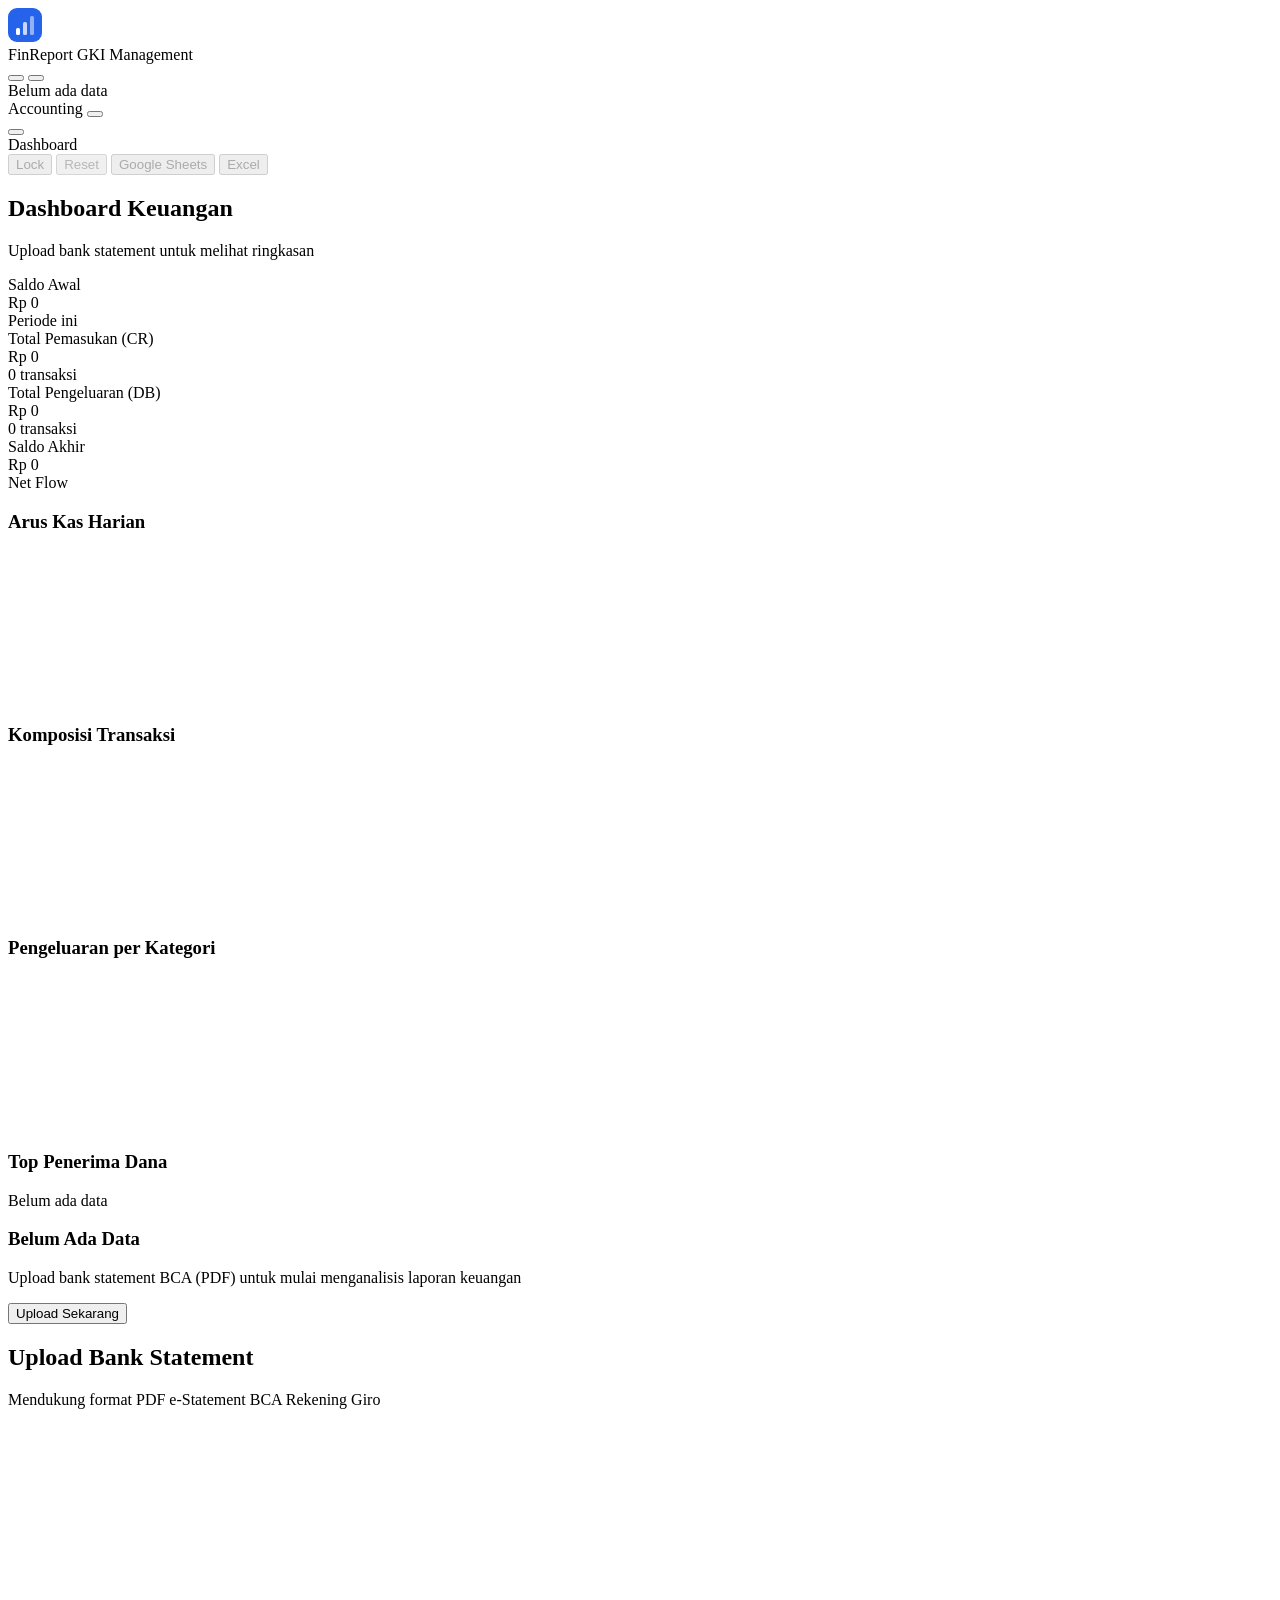
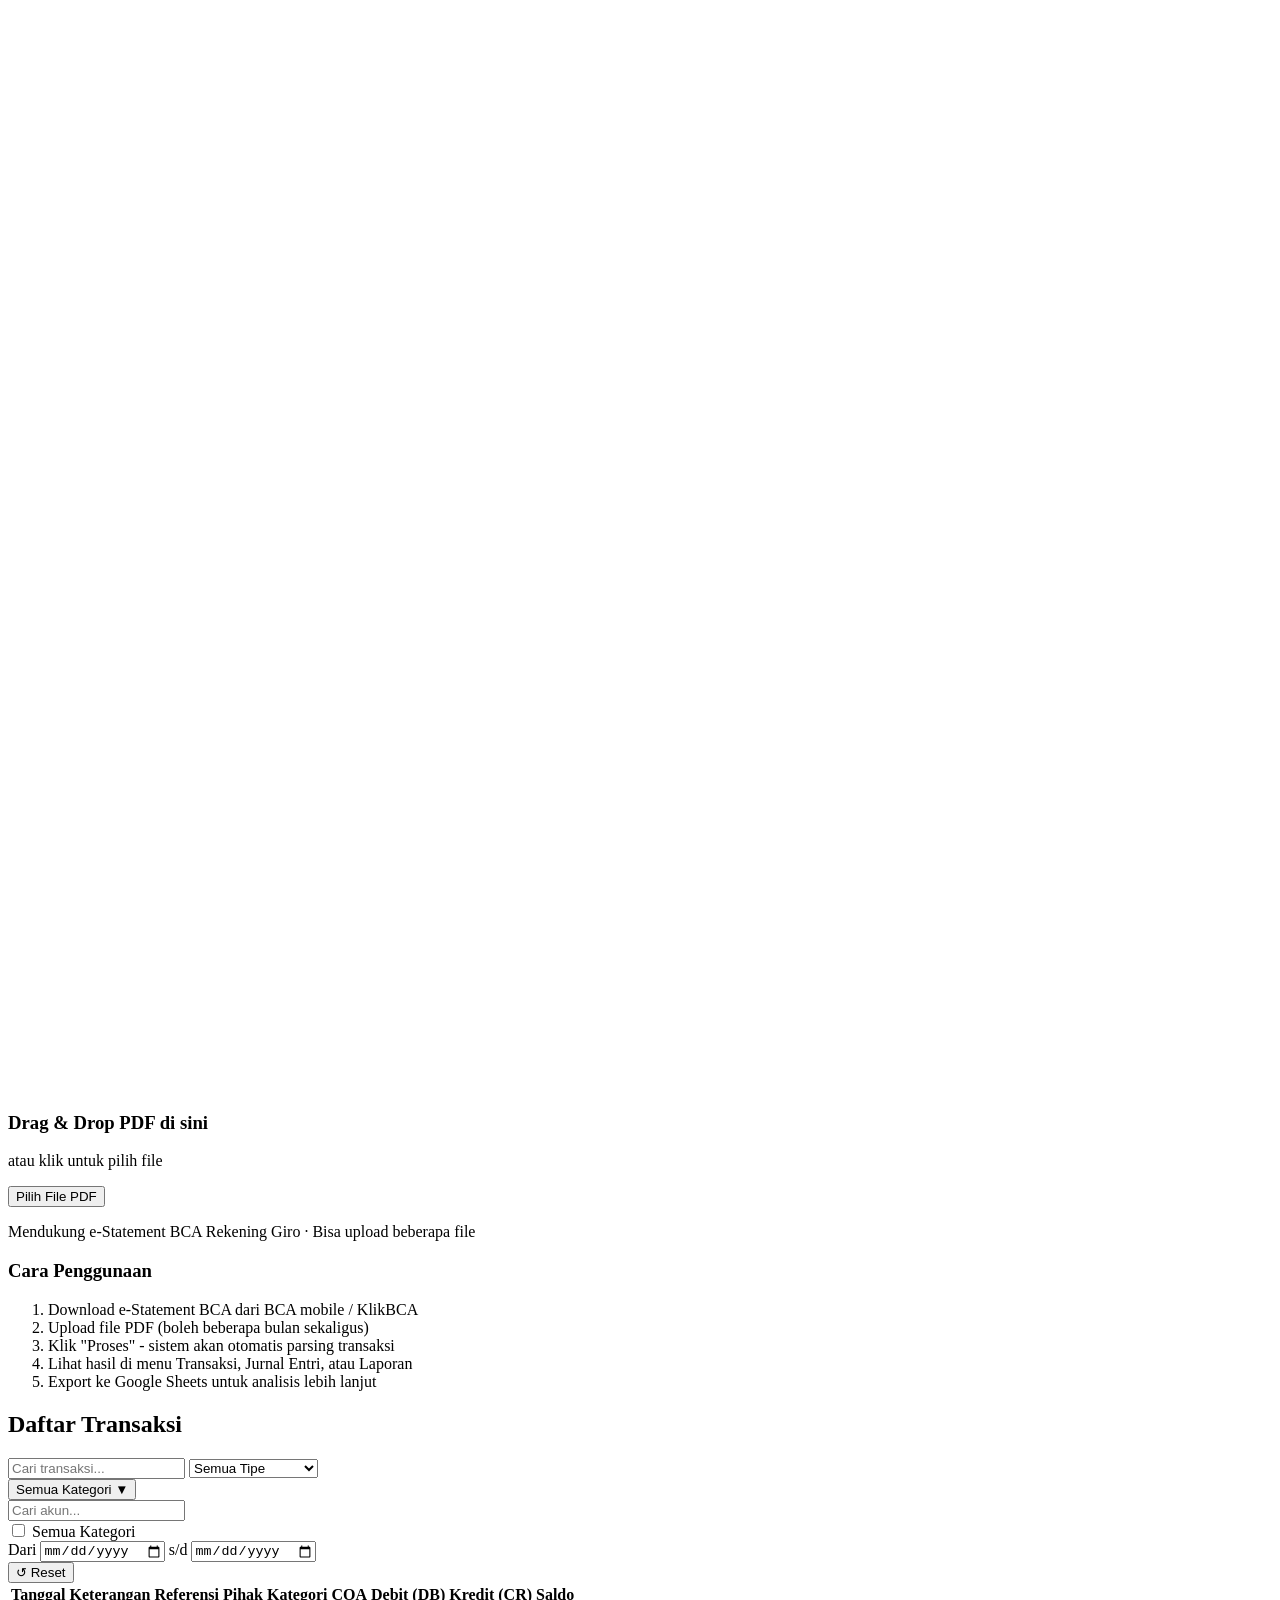
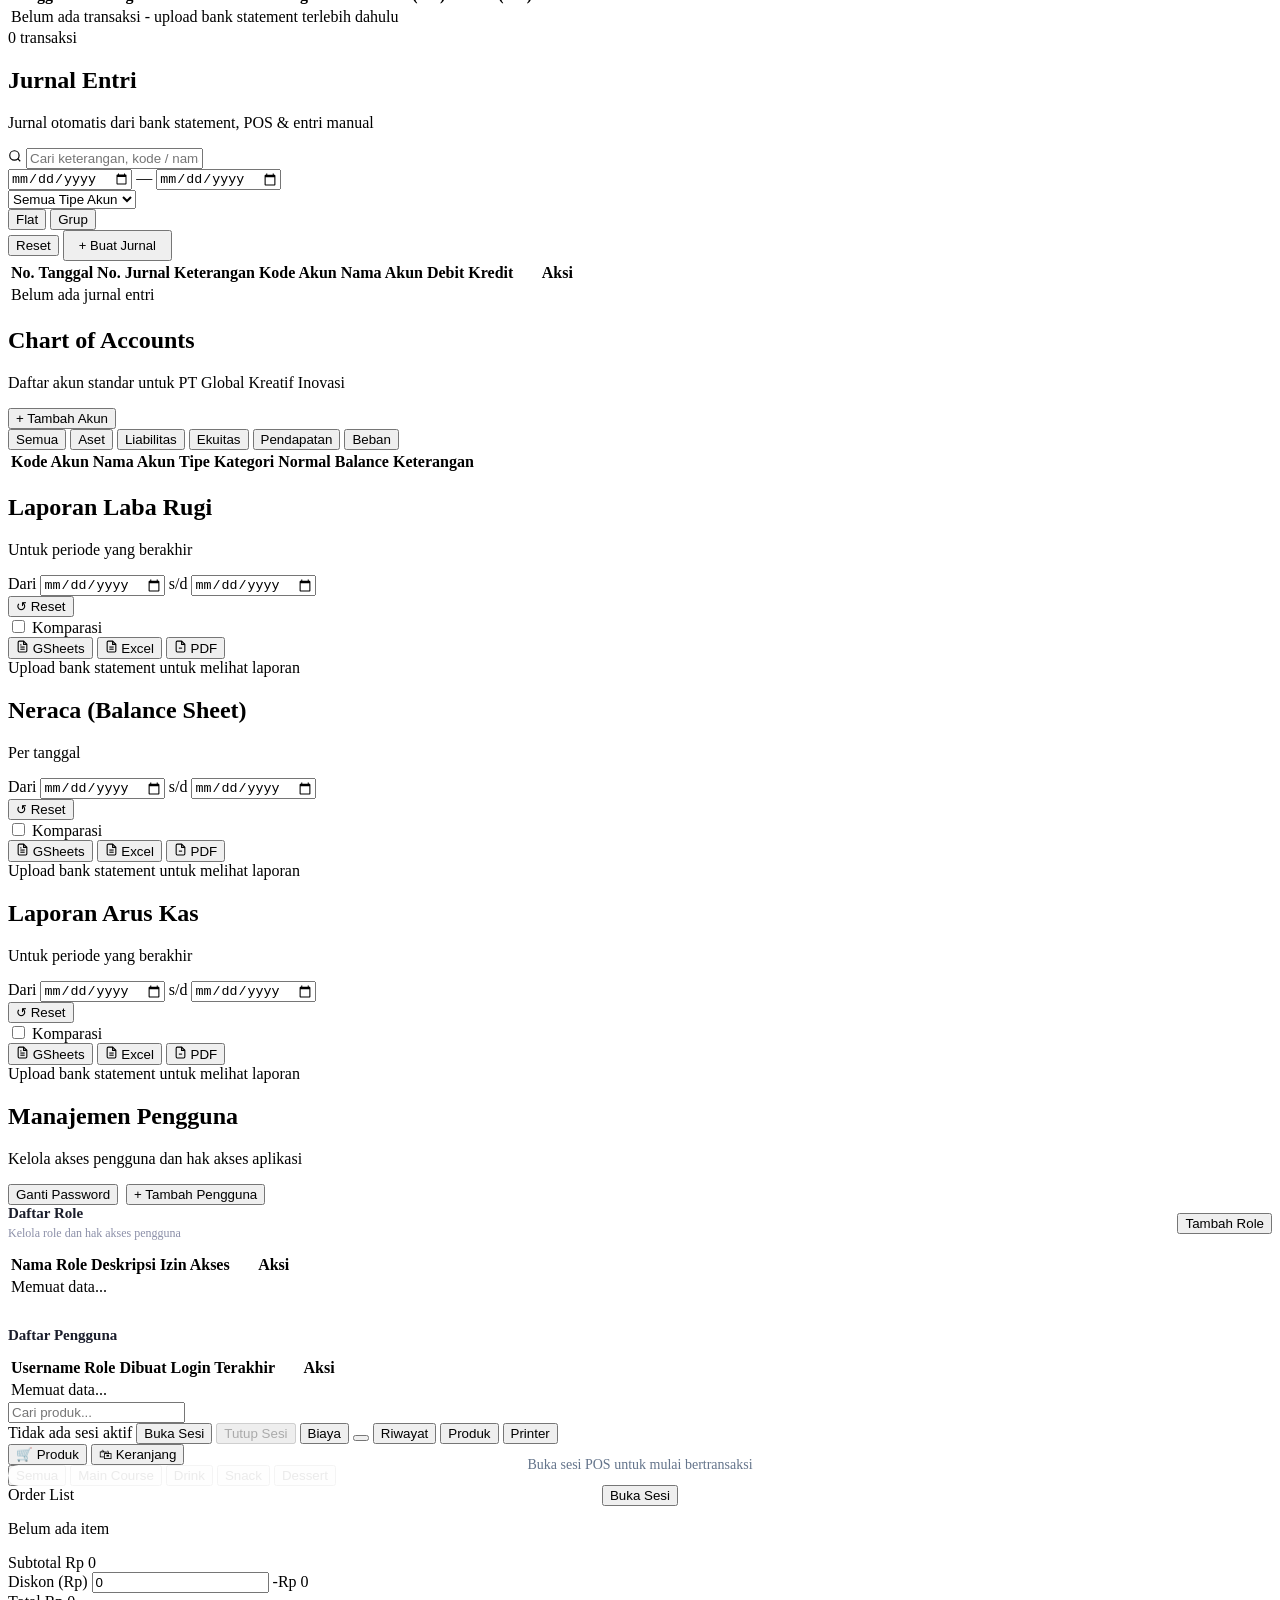
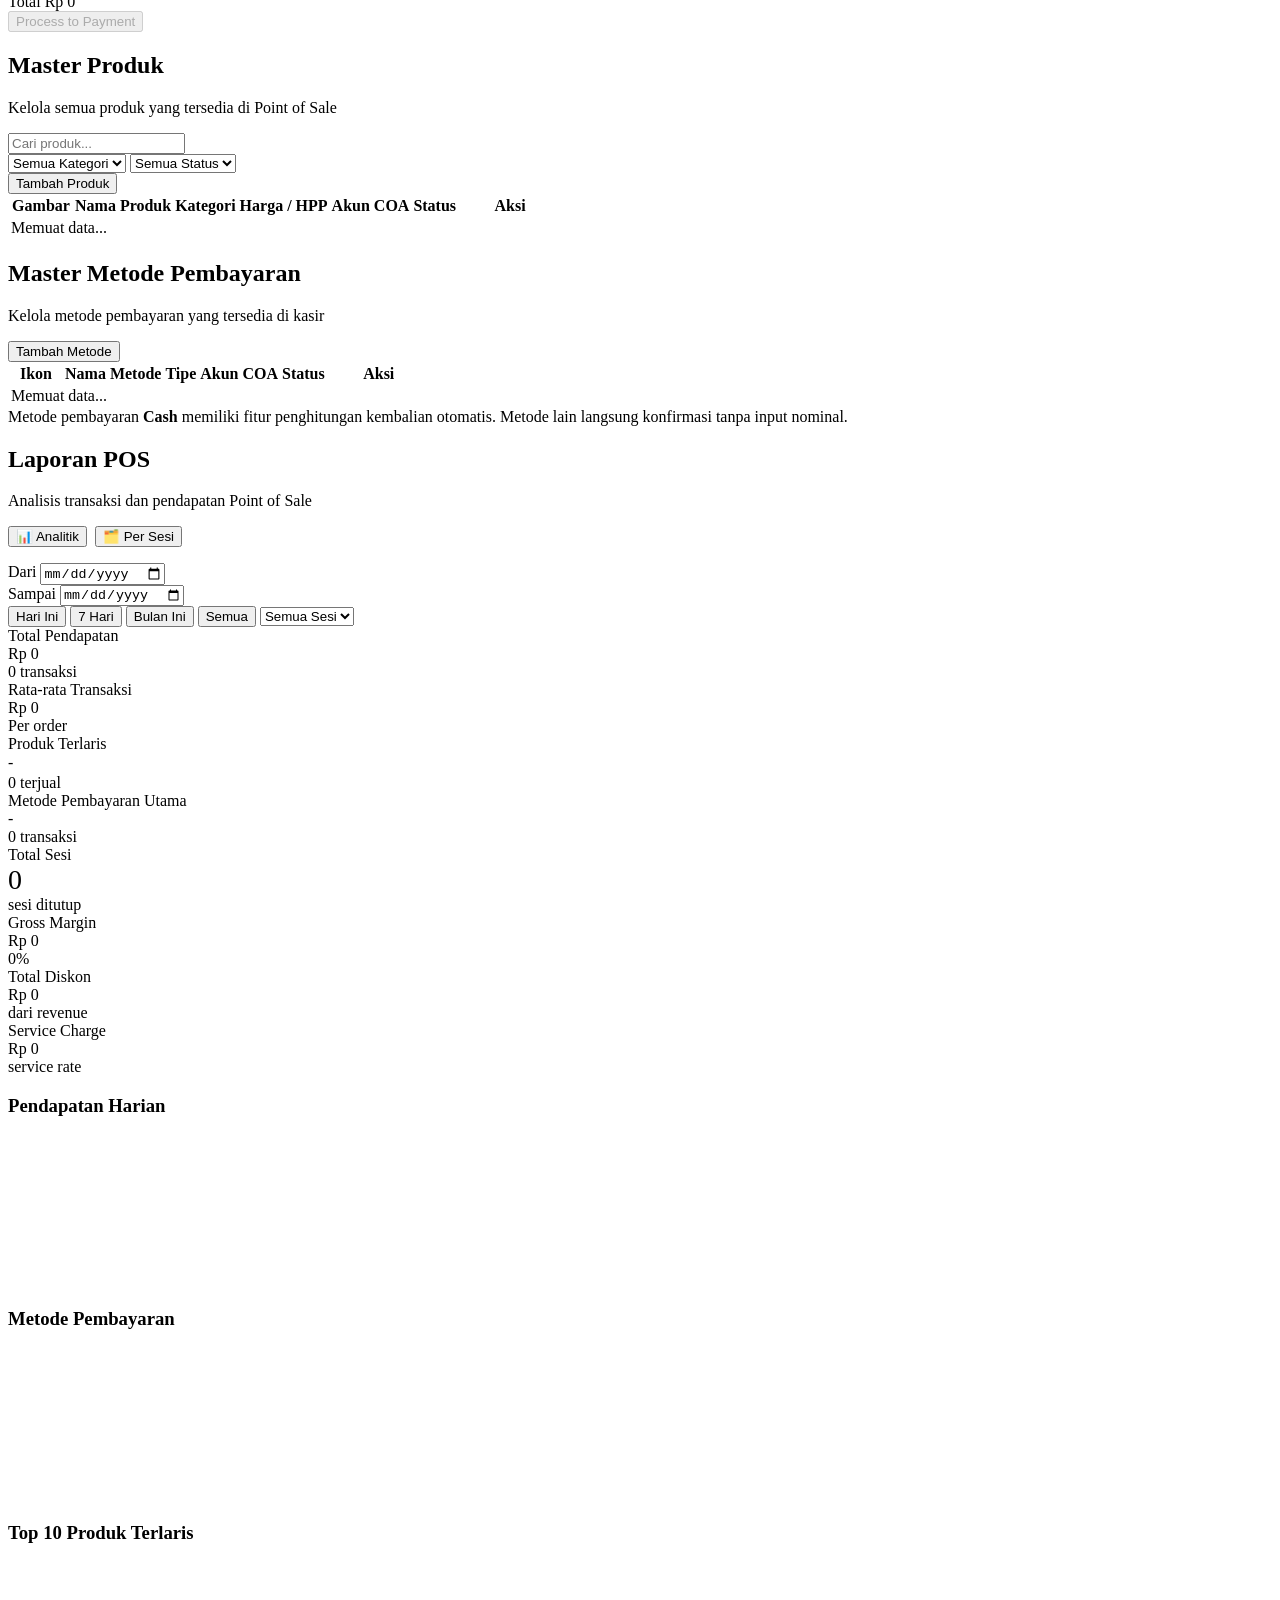
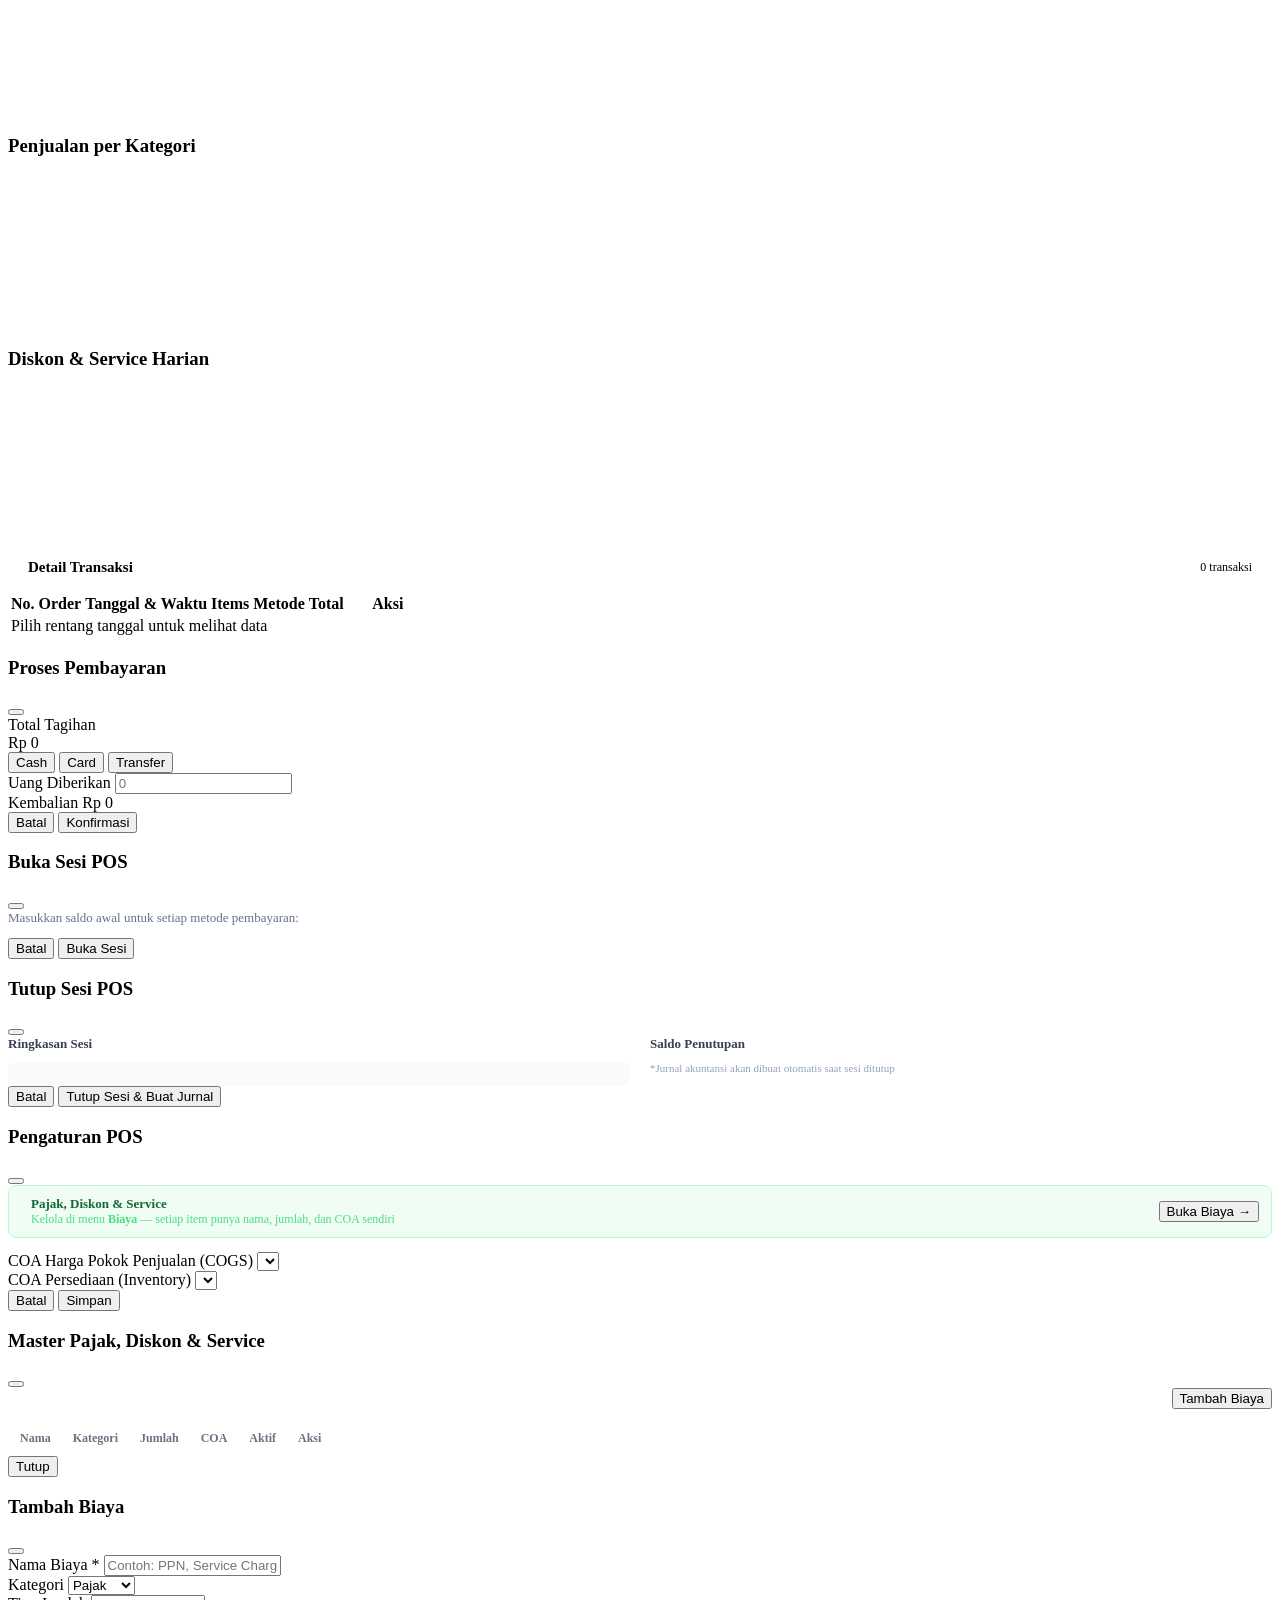
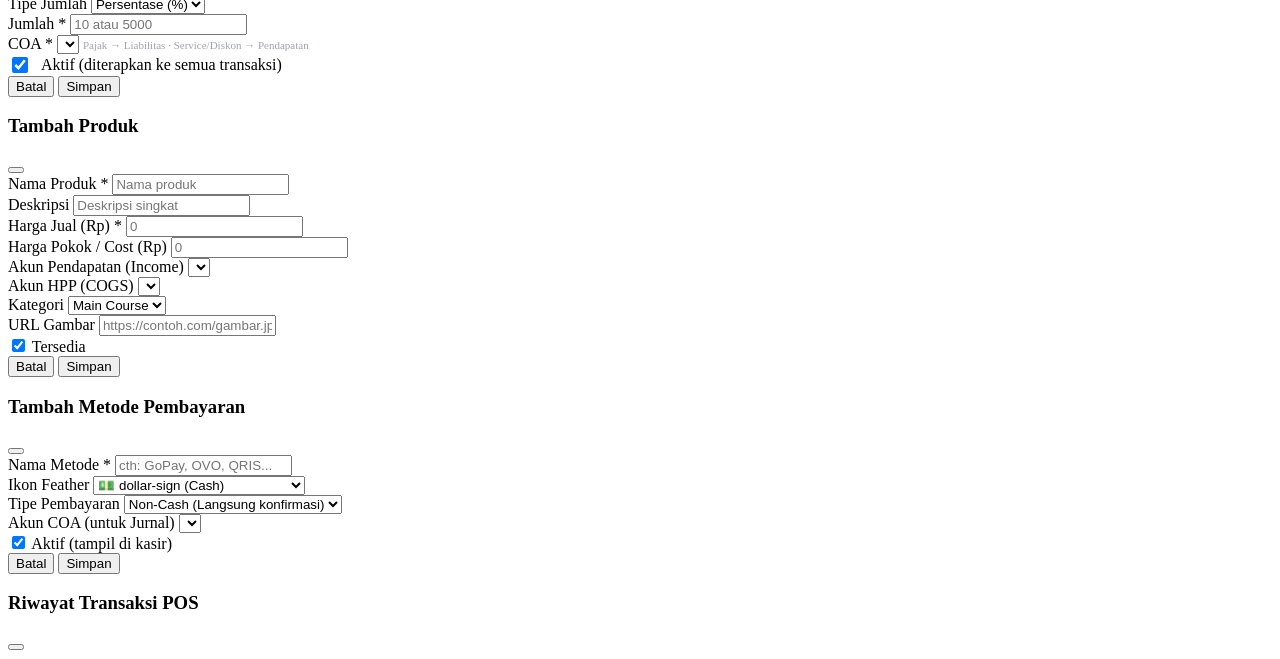
==== Desktop/Apps - SuperAdmin - Laporankeuangan v2/index.html @ 5dc61ea5 "Initial commit: FinReport GKI SuperAdmin v2 Co-Authored-By: Claude Sonnet 4.6 <noreply@anthropic.com" ====
<!DOCTYPE html>
<html lang="id">
<head>
  <meta charset="UTF-8" />
  <meta name="viewport" content="width=device-width, initial-scale=1.0" />
  <title>Laporan Keuangan - GKI</title>
  <link rel="preconnect" href="https://fonts.googleapis.com">
  <link href="https://fonts.googleapis.com/css2?family=Inter:wght@400;500;600;700;800&display=swap" rel="stylesheet">
  <link rel="stylesheet" href="css/style.css?v=14" />
  <!-- PDF.js -->
  <script src="https://cdnjs.cloudflare.com/ajax/libs/pdf.js/3.11.174/pdf.min.js"></script>
  <!-- Chart.js -->
  <script src="https://cdn.jsdelivr.net/npm/chart.js@4.4.0/dist/chart.umd.min.js"></script>
  <!-- SheetJS (xlsx) for Google Sheets export -->
  <script src="https://cdnjs.cloudflare.com/ajax/libs/xlsx/0.18.5/xlsx.full.min.js"></script>
  <!-- jsPDF for PDF export -->
  <script src="https://cdnjs.cloudflare.com/ajax/libs/jspdf/2.5.1/jspdf.umd.min.js"></script>
  <script src="https://cdnjs.cloudflare.com/ajax/libs/jspdf-autotable/3.8.2/jspdf.plugin.autotable.min.js"></script>
</head>
<body>

<!-- ===== LOGIN OVERLAY ===== -->
<div id="loginOverlay" class="login-overlay">

  <!-- PANEL: LICENSE ACTIVATION -->
  <div id="licensePanel" class="login-card" style="display:none">
    <div class="login-logo">
      <img src="assets/logo.svg" alt="GKI Logo" class="login-logo-img" />
      <div class="login-logo-text">
        <span class="login-logo-title">FinReport GKI</span>
        <span class="login-logo-sub">Aktivasi Lisensi</span>
      </div>
    </div>
    <h2 class="login-heading">Aktivasi Lisensi</h2>
    <p class="login-desc">Masukkan nama perusahaan dan kunci lisensi yang telah Anda terima dari vendor.</p>
    <div class="login-field">
      <label>Nama Perusahaan <span style="color:var(--danger-color,#ef4444)">*</span></label>
      <input type="text" id="licNameInput" placeholder="Contoh: PT Maju Jaya Indonesia" autocomplete="organization" />
    </div>
    <div class="login-field">
      <label>Kunci Lisensi <span style="color:var(--danger-color,#ef4444)">*</span></label>
      <input type="text" id="licKeyInput"
        placeholder="FREP-XXXX-XXXX-XXXX-XXXX-XXXX-XXXX-XXXX"
        autocomplete="off"
        style="font-family:monospace;letter-spacing:1px;font-size:13px"
        oninput="this.value=this.value.toUpperCase()" />
    </div>
    <p id="licError" class="login-error" style="display:none"></p>
    <button type="button" id="btnActivateLicense" class="btn-login" onclick="handleLicenseSubmit()">
      Aktifkan Lisensi
    </button>
    <button type="button" id="btnSkipToLogin" class="btn-login-outline" style="margin-top:10px;display:none" onclick="showLoginPanel('loginPanel')">
      Sudah Aktivasi? Login
    </button>
    <p style="text-align:center;margin-top:14px;font-size:12px;color:#8b8fa8">
      Belum punya lisensi? Hubungi vendor untuk pembelian.
    </p>
  </div>

  <!-- PANEL: FIRST-TIME SETUP -->
  <div id="setupPanel" class="login-card" style="display:none">
    <div class="login-logo">
      <img src="assets/logo.svg" alt="GKI Logo" class="login-logo-img" />
      <div class="login-logo-text">
        <span class="login-logo-title">FinReport GKI</span>
        <span class="login-logo-sub">Selamat Datang!</span>
      </div>
    </div>
    <h2 class="login-heading">Buat Akun Admin</h2>
    <p class="login-desc">Ini adalah pertama kali aplikasi dijalankan. Buat akun Admin untuk mulai menggunakan aplikasi.</p>
    <form id="setupForm" autocomplete="off">
      <div class="login-field">
        <label>Username Admin</label>
        <input type="text" id="setupUsername" placeholder="cth: admin" autocomplete="username" required />
      </div>
      <div class="login-field">
        <label>Password</label>
        <input type="password" id="setupPassword" placeholder="Min. 6 karakter" autocomplete="new-password" required />
      </div>
      <div class="login-field">
        <label>Konfirmasi Password</label>
        <input type="password" id="setupConfirm" placeholder="Ulangi password" autocomplete="new-password" required />
      </div>
      <p id="setupError" class="login-error" style="display:none"></p>
      <button type="submit" id="btnSetup" class="btn-login">Buat Akun &amp; Mulai</button>
    </form>
  </div>

  <!-- PANEL: RECOVERY CODE (setelah setup) -->
  <div id="recoveryCodePanel" class="login-card" style="display:none">
    <div class="login-logo">
      <img src="assets/logo.svg" alt="GKI Logo" class="login-logo-img" />
      <div class="login-logo-text">
        <span class="login-logo-title">FinReport GKI</span>
        <span class="login-logo-sub">Simpan Kode Pemulihan</span>
      </div>
    </div>
    <h2 class="login-heading">Kode Pemulihan Super Admin</h2>
    <p class="login-desc">Kode ini digunakan untuk mereset password jika lupa. <strong>Simpan di tempat aman — hanya ditampilkan sekali.</strong></p>
    <div class="recovery-code-box">
      <span id="recoveryCodeDisplay"></span>
      <button type="button" class="btn-copy-code" onclick="copyRecoveryCode()">Salin</button>
    </div>
    <label class="rc-ack-label">
      <input type="checkbox" id="rcAckCheck"
        onchange="document.getElementById('btnContinueRC').disabled = !this.checked">
      Saya telah menyimpan kode ini dengan aman
    </label>
    <button type="button" id="btnContinueRC" class="btn-login" disabled
      onclick="continueAfterRecoveryCode()">Lanjutkan ke Aplikasi</button>
  </div>

  <!-- PANEL: LOGIN -->
  <div id="loginPanel" class="login-card" style="display:none">
    <div class="login-logo">
      <img src="assets/logo.svg" alt="GKI Logo" class="login-logo-img" />
      <div class="login-logo-text">
        <span class="login-logo-title">FinReport GKI</span>
        <span class="login-logo-sub">Management System</span>
      </div>
    </div>
    <h2 class="login-heading">Masuk ke Aplikasi</h2>
    <form id="loginForm" autocomplete="on">
      <div class="login-field">
        <label>Username</label>
        <input type="text" id="loginUsername" placeholder="Masukkan username" autocomplete="username" required />
      </div>
      <div class="login-field">
        <label>Password</label>
        <input type="password" id="loginPassword" placeholder="Masukkan password" autocomplete="current-password" required />
      </div>
      <p id="loginError" class="login-error" style="display:none"></p>
      <button type="submit" id="btnLogin" class="btn-login">Masuk</button>
    </form>
    <button type="button" id="btnRegister" class="btn-login btn-login-outline"
      style="display:none" onclick="showLoginPanel('registerPanel')">
      Buat Akun Baru
    </button>
    <div style="text-align:center;margin-top:10px">
      <a href="#" id="linkSARecovery" class="login-small-link"
        style="display:none"
        onclick="event.preventDefault();showLoginPanel('saRecoveryPanel')">
        Lupa password Super Admin?
      </a>
    </div>
  </div>

  <!-- PANEL: REGISTER (Pendaftaran Publik) -->
  <div id="registerPanel" class="login-card" style="display:none">
    <div class="login-logo">
      <img src="assets/logo.svg" alt="GKI Logo" class="login-logo-img" />
      <div class="login-logo-text">
        <span class="login-logo-title">FinReport GKI</span>
        <span class="login-logo-sub">Buat Akun Baru</span>
      </div>
    </div>
    <a href="#" class="login-back-link" onclick="event.preventDefault();showLoginPanel('loginPanel')">
      &larr; Kembali ke Login
    </a>
    <h2 class="login-heading">Daftar Akun</h2>
    <div class="login-field">
      <label>Username <span style="color:red">*</span></label>
      <input type="text" id="regUsername" placeholder="cth: john_doe" autocomplete="off" />
    </div>
    <div class="login-field">
      <label>Password <span style="color:red">*</span></label>
      <input type="password" id="regPassword" placeholder="Min. 6 karakter" autocomplete="new-password" />
    </div>
    <div class="login-field">
      <label>Konfirmasi Password</label>
      <input type="password" id="regConfirm" placeholder="Ulangi password" autocomplete="new-password" />
    </div>
    <p id="regError" class="login-error" style="display:none"></p>
    <button type="button" id="btnRegister2" class="btn-login" onclick="handlePublicRegister()">Daftar</button>
  </div>

  <!-- PANEL: SA PASSWORD RECOVERY -->
  <div id="saRecoveryPanel" class="login-card" style="display:none">
    <div class="login-logo">
      <img src="assets/logo.svg" alt="GKI Logo" class="login-logo-img" />
      <div class="login-logo-text">
        <span class="login-logo-title">FinReport GKI</span>
        <span class="login-logo-sub">Pemulihan Password</span>
      </div>
    </div>
    <a href="#" class="login-back-link" onclick="event.preventDefault();showLoginPanel('loginPanel')">
      &larr; Kembali ke Login
    </a>
    <h2 class="login-heading">Reset Password Super Admin</h2>

    <!-- Step 1: Verifikasi kode -->
    <div id="saRecStep1">
      <p class="login-desc">Masukkan kode pemulihan Super Admin yang disimpan saat pertama kali setup.</p>
      <div class="login-field">
        <label>Kode Pemulihan</label>
        <input type="text" id="saRecCode" placeholder="XXXXXX-XXXXXX-XXXXXX-XXXXXX"
          autocomplete="off" style="letter-spacing:2px;font-family:monospace;text-transform:uppercase" />
      </div>
      <p id="saRecError" class="login-error" style="display:none"></p>
      <button type="button" id="btnVerifyCode" class="btn-login" onclick="handleSARecoveryStep1()">Verifikasi Kode</button>
    </div>

    <!-- Step 2: Reset password (tersembunyi sampai step 1 berhasil) -->
    <div id="saRecStep2" style="display:none">
      <p class="login-desc" style="color:#22c55e;font-weight:500;margin-bottom:12px">
        Kode valid. Masukkan password baru untuk Super Admin.
      </p>
      <div class="login-field">
        <label>Password Baru <span style="color:red">*</span></label>
        <input type="password" id="saRecNewPwd" placeholder="Min. 6 karakter" autocomplete="new-password" />
      </div>
      <div class="login-field">
        <label>Konfirmasi Password</label>
        <input type="password" id="saRecConfirm" placeholder="Ulangi password baru" autocomplete="new-password" />
      </div>
      <p id="saRecError2" class="login-error" style="display:none"></p>
      <button type="button" id="btnResetSAPwd" class="btn-login" onclick="handleSARecoveryStep2()">Reset Password</button>
    </div>
  </div>

</div>

<!-- ===== LICENSE EXPIRY BANNER ===== -->
<div id="licenseExpiryBanner" class="license-banner" style="display:none"></div>

<!-- ===== SIDEBAR ===== -->
<aside class="sidebar" id="sidebar">
  <div class="sidebar-logo">
    <div class="logo-icon">
      <svg width="34" height="34" viewBox="0 0 34 34" fill="none" xmlns="http://www.w3.org/2000/svg">
        <rect width="34" height="34" rx="9" fill="#2563eb"/>
        <rect x="8" y="20" width="4" height="7" rx="1.5" fill="white"/>
        <rect x="15" y="14" width="4" height="13" rx="1.5" fill="rgba(255,255,255,0.75)"/>
        <rect x="22" y="8" width="4" height="19" rx="1.5" fill="rgba(255,255,255,0.5)"/>
      </svg>
    </div>
    <div class="logo-text">
      <span class="logo-title">FinReport</span>
      <span class="logo-sub">GKI Management</span>
    </div>
  </div>

  <nav class="sidebar-nav">
    <button class="nav-group-btn active-group" data-group="accounting" data-tooltip="Accounting">
      <span class="nav-icon"><i data-feather="briefcase"></i></span>
    </button>
    <button class="nav-group-btn" data-group="sales" data-tooltip="Sales">
      <span class="nav-icon"><i data-feather="shopping-cart"></i></span>
    </button>
  </nav>

  <div class="sidebar-footer">
    <div class="company-info" id="sidebarCompany">
      <div class="company-dot"></div>
      <span>Belum ada data</span>
    </div>
    <div id="currentUserInfo"></div>
  </div>
</aside>

<!-- ===== SIDEBAR FLYOUT PANEL ===== -->
<div class="sidebar-flyout" id="sidebarFlyout">
  <div class="sidebar-flyout-header">
    <span class="flyout-title" id="flyoutTitle">Accounting</span>
    <button class="flyout-close-btn" id="flyoutCloseBtn" aria-label="Tutup">
      <i data-feather="x"></i>
    </button>
  </div>
  <div class="flyout-items" id="flyoutItems"></div>
</div>
<div class="flyout-overlay" id="flyoutOverlay"></div>

<!-- ===== MAIN CONTENT ===== -->
<div class="main-wrapper">
  <!-- Topbar -->
  <header class="topbar">
    <button class="sidebar-toggle" id="sidebarToggle">
      <i data-feather="menu"></i>
    </button>
    <div class="topbar-title" id="pageTitle">Dashboard</div>
    <div class="topbar-actions">
      <button class="btn btn-outline" id="btnLock" disabled>
        <i data-feather="lock"></i><span class="btn-label"> Lock</span>
      </button>
      <button class="btn btn-danger" id="btnHardReset" disabled style="opacity:0.85">
        <i data-feather="trash-2"></i><span class="btn-label"> Reset</span>
      </button>
      <button class="btn btn-dark" id="btnExportSheet" disabled>
        <i data-feather="file-text"></i><span class="btn-label"> Google Sheets</span>
      </button>
      <button class="btn btn-dark" id="btnExportXlsx" disabled>
        <i data-feather="download"></i><span class="btn-label"> Excel</span>
      </button>
    </div>
  </header>

  <!-- Page Container -->
  <main class="page-content">

    <!-- ===== PAGE: DASHBOARD ===== -->
    <section class="page active" id="page-dashboard">
      <div class="page-header">
        <h2>Dashboard Keuangan</h2>
        <p id="dashPeriod" class="page-subtitle">Upload bank statement untuk melihat ringkasan</p>
      </div>

      <!-- KPI Cards -->
      <div class="kpi-grid" id="kpiGrid">
        <div class="kpi-card">
          <div class="kpi-label">Saldo Awal</div>
          <div class="kpi-value" id="kpiSaldoAwal">Rp 0</div>
          <div class="kpi-badge badge-neutral">Periode ini</div>
        </div>
        <div class="kpi-card kpi-green">
          <div class="kpi-label">Total Pemasukan (CR)</div>
          <div class="kpi-value" id="kpiTotalCR">Rp 0</div>
          <div class="kpi-badge badge-green" id="kpiCRCount">0 transaksi</div>
        </div>
        <div class="kpi-card kpi-red">
          <div class="kpi-label">Total Pengeluaran (DB)</div>
          <div class="kpi-value" id="kpiTotalDB">Rp 0</div>
          <div class="kpi-badge badge-red" id="kpiDBCount">0 transaksi</div>
        </div>
        <div class="kpi-card kpi-blue">
          <div class="kpi-label">Saldo Akhir</div>
          <div class="kpi-value" id="kpiSaldoAkhir">Rp 0</div>
          <div class="kpi-badge badge-blue">Net Flow</div>
        </div>
      </div>

      <!-- Charts Row -->
      <div class="charts-row">
        <div class="chart-card chart-lg">
          <div class="chart-header">
            <h3>Arus Kas Harian</h3>
          </div>
          <div class="chart-body">
            <canvas id="cashflowChart"></canvas>
          </div>
        </div>
        <div class="chart-card chart-sm">
          <div class="chart-header">
            <h3>Komposisi Transaksi</h3>
          </div>
          <div class="chart-body">
            <canvas id="compositionChart"></canvas>
          </div>
        </div>
      </div>

      <!-- Category Breakdown -->
      <div class="charts-row">
        <div class="chart-card chart-lg">
          <div class="chart-header">
            <h3>Pengeluaran per Kategori</h3>
          </div>
          <div class="chart-body">
            <canvas id="categoryChart"></canvas>
          </div>
        </div>
        <div class="chart-card chart-sm">
          <div class="chart-header">
            <h3>Top Penerima Dana</h3>
          </div>
          <div class="chart-body" id="topRecipients">
            <div class="empty-state">Belum ada data</div>
          </div>
        </div>
      </div>

      <!-- Empty state overlay -->
      <div class="empty-dashboard" id="emptyDashboard">
        <div class="empty-icon"><i data-feather="folder"></i></div>
        <h3>Belum Ada Data</h3>
        <p>Upload bank statement BCA (PDF) untuk mulai menganalisis laporan keuangan</p>
        <button class="btn btn-primary" data-page="upload">Upload Sekarang</button>
      </div>
    </section>

    <!-- ===== PAGE: UPLOAD ===== -->
    <section class="page" id="page-upload">
      <div class="page-header">
        <h2>Upload Bank Statement</h2>
        <p class="page-subtitle">Mendukung format PDF e-Statement BCA Rekening Giro</p>
      </div>

      <div class="upload-container">
        <div class="upload-zone" id="uploadZone">
          <div class="upload-icon">
            <svg xmlns="http://www.w3.org/2000/svg" viewBox="0 0 24 24" fill="none" stroke-linecap="round" stroke-linejoin="round">
              <path d="M21 15v4a2 2 0 0 1-2 2H5a2 2 0 0 1-2-2v-4"/><polyline points="17 8 12 3 7 8"/><line x1="12" y1="3" x2="12" y2="15"/>
            </svg>
          </div>
          <h3>Drag & Drop PDF di sini</h3>
          <p>atau klik untuk pilih file</p>
          <input type="file" id="fileInput" accept=".pdf" multiple hidden />
          <button class="btn btn-primary" id="btnPickFile">Pilih File PDF</button>
          <p class="upload-hint">Mendukung e-Statement BCA Rekening Giro · Bisa upload beberapa file</p>
        </div>

        <!-- Uploaded Files List -->
        <div class="uploaded-files" id="uploadedFiles" style="display:none">
          <h3>File Terupload</h3>
          <div id="filesList"></div>
          <div class="upload-actions">
            <button class="btn btn-primary" id="btnProcess"><i data-feather="cpu"></i> Proses Semua File</button>
            <button class="btn btn-outline" id="btnClearFiles"><i data-feather="x"></i> Hapus Antrian</button>
          </div>
        </div>

        <!-- Reset Data Section -->
        <div class="reset-data-section" id="resetDataSection" style="display:none">
          <div class="reset-data-info">
            <span id="resetDataLabel">Data aktif: –</span>
          </div>
          <button class="btn btn-danger" id="btnResetData"><i data-feather="trash-2"></i> Reset Semua Data</button>
        </div>

        <!-- Processing Status -->
        <div class="processing-status" id="processingStatus" style="display:none">
          <div class="progress-bar-wrap">
            <div class="progress-bar" id="progressBar"></div>
          </div>
          <p id="processingMsg">Memproses file...</p>
        </div>
      </div>

      <!-- How to Use -->
      <div class="how-to-card">
        <h3>Cara Penggunaan</h3>
        <ol>
          <li>Download e-Statement BCA dari BCA mobile / KlikBCA</li>
          <li>Upload file PDF (boleh beberapa bulan sekaligus)</li>
          <li>Klik "Proses" - sistem akan otomatis parsing transaksi</li>
          <li>Lihat hasil di menu Transaksi, Jurnal Entri, atau Laporan</li>
          <li>Export ke Google Sheets untuk analisis lebih lanjut</li>
        </ol>
      </div>
    </section>

    <!-- ===== PAGE: TRANSACTIONS ===== -->
    <section class="page" id="page-transactions">
      <div class="page-header">
        <h2>Daftar Transaksi</h2>
      </div>
      <div class="tx-filter-bar">
        <input type="text" id="searchTx" placeholder="Cari transaksi..." class="search-input" />
        <select id="filterType" class="select-input">
          <option value="">Semua Tipe</option>
          <option value="CR">Pemasukan (CR)</option>
          <option value="DB">Pengeluaran (DB)</option>
        </select>
        <div class="multiselect-wrap" id="categoryMultiWrap">
          <button type="button" class="multiselect-btn" id="categoryMultiBtn">
            <span id="categoryMultiLabel">Semua Kategori</span>
            <span class="ms-arrow">&#9660;</span>
          </button>
          <div class="multiselect-panel" id="categoryMultiPanel">
            <div class="multiselect-search">
              <input type="text" id="categoryMultiSearch" placeholder="Cari akun..." autocomplete="off" />
            </div>
            <div class="multiselect-select-all" id="categorySelectAll">
              <input type="checkbox" id="categorySelectAllChk" />
              <label for="categorySelectAllChk">Semua Kategori</label>
            </div>
            <div class="multiselect-options" id="categoryMultiOptions"></div>
          </div>
        </div>
        <div class="date-range-group">
          <label>Dari</label>
          <input type="date" id="filterDateFrom" class="date-input" title="Dari tanggal" />
          <label>s/d</label>
          <input type="date" id="filterDateTo" class="date-input" title="Sampai tanggal" />
        </div>
        <button class="btn-reset-filter" id="btnResetFilter" title="Reset semua filter">&#x21BA; Reset</button>
      </div>

      <div class="table-card">
        <table class="data-table" id="txTable">
          <thead>
            <tr>
              <th>Tanggal</th>
              <th>Keterangan</th>
              <th>Referensi</th>
              <th>Pihak</th>
              <th>Kategori COA</th>
              <th>Debit (DB)</th>
              <th>Kredit (CR)</th>
              <th>Saldo</th>
            </tr>
          </thead>
          <tbody id="txTableBody">
            <tr><td colspan="8" class="empty-row">Belum ada transaksi - upload bank statement terlebih dahulu</td></tr>
          </tbody>
        </table>
      </div>

      <div class="table-footer">
        <span id="txCount">0 transaksi</span>
        <div class="pagination" id="txPagination"></div>
      </div>
    </section>

    <!-- ===== PAGE: JOURNAL ===== -->
    <section class="page" id="page-journal">
      <div class="page-header">
        <h2>Jurnal Entri</h2>
        <p class="page-subtitle">Jurnal otomatis dari bank statement, POS &amp; entri manual</p>
      </div>

      <!-- Journal Summary -->
      <div class="journal-summary" id="journalSummary" style="display:none">
        <div class="summary-item">
          <span class="sum-label">Total Debit</span>
          <span class="sum-value text-red" id="jTotalDebit">Rp 0</span>
        </div>
        <div class="summary-item">
          <span class="sum-label">Total Kredit</span>
          <span class="sum-value text-green" id="jTotalKredit">Rp 0</span>
        </div>
        <div class="summary-item">
          <span class="sum-label">Selisih</span>
          <span class="sum-value" id="jSelisih">Rp 0</span>
        </div>
        <div class="summary-item">
          <span class="sum-label">Status</span>
          <span class="badge" id="jStatus">-</span>
        </div>
      </div>

      <!-- Journal Toolbar: search, filter, view toggle -->
      <div class="journal-toolbar">
        <div class="j-search-wrap">
          <svg width="14" height="14" viewBox="0 0 24 24" fill="none" stroke="currentColor" stroke-width="2"><circle cx="11" cy="11" r="8"/><path d="m21 21-4.35-4.35"/></svg>
          <input type="text" id="jSearch" placeholder="Cari keterangan, kode / nama akun…" oninput="renderJournalTable()">
        </div>
        <div class="j-date-range">
          <input type="date" id="jDateFrom" title="Dari tanggal" onchange="renderJournalTable()">
          <span class="j-date-sep">—</span>
          <input type="date" id="jDateTo" title="Sampai tanggal" onchange="renderJournalTable()">
        </div>
        <select id="jAcctType" class="j-select" onchange="renderJournalTable()">
          <option value="all">Semua Tipe Akun</option>
          <option value="Aset">Aset</option>
          <option value="Liabilitas">Liabilitas</option>
          <option value="Ekuitas">Ekuitas</option>
          <option value="Pendapatan">Pendapatan</option>
          <option value="Beban">Beban</option>
        </select>
        <div class="j-view-toggle">
          <button id="jViewFlat"  class="j-view-btn active" onclick="setJournalView('flat')">Flat</button>
          <button id="jViewGroup" class="j-view-btn"        onclick="setJournalView('group')">Grup</button>
        </div>
        <button class="btn-outline-sm" onclick="clearJournalFilters()">Reset</button>
        <button class="btn btn-primary" style="padding:6px 14px;font-size:13px" onclick="openCreateJournalModal()">+ Buat Jurnal</button>
      </div>

      <div class="table-card">
        <table class="data-table" id="journalTable">
          <thead>
            <tr>
              <th>No.</th>
              <th>Tanggal</th>
              <th>No. Jurnal</th>
              <th>Keterangan</th>
              <th>Kode Akun</th>
              <th>Nama Akun</th>
              <th>Debit</th>
              <th>Kredit</th>
              <th style="width:80px">Aksi</th>
            </tr>
          </thead>
          <tbody id="journalTableBody">
            <tr><td colspan="9" class="empty-row">Belum ada jurnal entri</td></tr>
          </tbody>
        </table>
      </div>
    </section>

    <!-- ===== PAGE: COA ===== -->
    <section class="page" id="page-coa">
      <div class="page-header">
        <div>
          <h2>Chart of Accounts</h2>
          <p class="page-subtitle">Daftar akun standar untuk PT Global Kreatif Inovasi</p>
        </div>
        <button class="btn-primary" onclick="openCOAModal()">+ Tambah Akun</button>
      </div>

      <div class="coa-filter">
        <button class="btn-tab active" data-coa-filter="all">Semua</button>
        <button class="btn-tab" data-coa-filter="1">Aset</button>
        <button class="btn-tab" data-coa-filter="2">Liabilitas</button>
        <button class="btn-tab" data-coa-filter="3">Ekuitas</button>
        <button class="btn-tab" data-coa-filter="4">Pendapatan</button>
        <button class="btn-tab" data-coa-filter="5">Beban</button>
      </div>

      <div class="table-card">
        <table class="data-table" id="coaTable">
          <thead>
            <tr>
              <th>Kode Akun</th>
              <th>Nama Akun</th>
              <th>Tipe</th>
              <th>Kategori</th>
              <th>Normal Balance</th>
              <th>Keterangan</th>
              <th style="width:60px"></th>
            </tr>
          </thead>
          <tbody id="coaTableBody"></tbody>
        </table>
      </div>
    </section>

    <!-- ===== MODAL: COA ADD/EDIT ===== -->
    <div class="modal-overlay" id="coaModal" style="display:none">
      <div class="modal-box">
        <div class="modal-header">
          <h3 id="coaModalTitle">Tambah Akun</h3>
          <button class="modal-close" onclick="closeCOAModal()"><i data-feather="x"></i></button>
        </div>
        <div class="modal-body">
          <div class="form-row">
            <div class="form-group">
              <label>Kode Akun <span style="color:red">*</span></label>
              <input type="text" id="coaCode" placeholder="cth: 5-1200" maxlength="10">
              <small>Format: X-XXXX (misal 1-1100, 5-1200)</small>
            </div>
            <div class="form-group">
              <label>Tipe <span style="color:red">*</span></label>
              <select id="coaType" onchange="onCOATypeChange()">
                <option value="Aset">Aset</option>
                <option value="Liabilitas">Liabilitas</option>
                <option value="Ekuitas">Ekuitas</option>
                <option value="Pendapatan">Pendapatan</option>
                <option value="Beban">Beban</option>
              </select>
            </div>
          </div>
          <div class="form-group">
            <label>Nama Akun <span style="color:red">*</span></label>
            <input type="text" id="coaName" placeholder="cth: Beban Internet">
          </div>
          <div class="form-row">
            <div class="form-group">
              <label>Kategori</label>
              <input type="text" id="coaCategory" placeholder="cth: Beban Operasional">
            </div>
            <div class="form-group">
              <label>Normal Balance</label>
              <select id="coaNormal">
                <option value="Debit">Debit</option>
                <option value="Kredit">Kredit</option>
              </select>
            </div>
          </div>
          <div class="form-group">
            <label>Keterangan</label>
            <input type="text" id="coaDesc" placeholder="Deskripsi singkat akun ini">
          </div>
          <p id="coaError" style="color:#dc2626;font-size:12px;margin:4px 0 0;display:none"></p>
        </div>
        <div class="modal-footer">
          <button class="btn-secondary" onclick="closeCOAModal()">Batal</button>
          <button class="btn-primary" onclick="saveCOAAccount()">Simpan</button>
        </div>
      </div>
    </div>

    <!-- ===== PAGE: INCOME STATEMENT ===== -->
    <section class="page" id="page-income">
      <div class="page-header">
        <h2>Laporan Laba Rugi</h2>
        <p class="page-subtitle" id="incomeSubtitle">Untuk periode yang berakhir</p>
      </div>
      <div class="report-filter-bar">
        <div class="date-range-group">
          <label>Dari</label>
          <input type="date" id="incomeDateFrom" class="date-input" title="Dari tanggal" />
          <label>s/d</label>
          <input type="date" id="incomeDateTo" class="date-input" title="Sampai tanggal" />
        </div>
        <button class="btn-reset-filter" id="btnResetIncomeFilter" title="Reset filter">&#x21BA; Reset</button>
        <div class="compare-divider"></div>
        <label class="compare-toggle-label">
          <input type="checkbox" id="incomeCompareToggle" class="compare-checkbox" />
          <span>Komparasi</span>
        </label>
        <div class="compare-options" id="incomeCompareOptions" style="display:none">
          <select id="incomeCompareGranularity" class="select-input select-sm">
            <option value="day">Hari</option>
            <option value="week">Minggu</option>
            <option value="month" selected>Bulan</option>
            <option value="quarter">Kuartal</option>
            <option value="year">Tahun</option>
          </select>
          <div class="date-range-group">
            <label>Banding</label>
            <input type="date" id="incomeCompareDateFrom" class="date-input" title="Periode pembanding dari" />
            <label>s/d</label>
            <input type="date" id="incomeCompareDateTo" class="date-input" title="Periode pembanding sampai" />
          </div>
          <button class="btn-compare" id="btnIncomeCompare">Tampilkan Komparasi</button>
        </div>
        <span class="report-filter-info" id="incomeFilterInfo"></span>
        <div class="report-export-btns">
          <button class="btn-report-export gsheet" onclick="exportReportGSheets('income')" title="Export ke Google Sheets">
            <svg width="13" height="13" viewBox="0 0 24 24" fill="none" stroke="currentColor" stroke-width="2"><path d="M14 2H6a2 2 0 0 0-2 2v16a2 2 0 0 0 2 2h12a2 2 0 0 0 2-2V8z"/><polyline points="14 2 14 8 20 8"/><line x1="16" y1="13" x2="8" y2="13"/><line x1="16" y1="17" x2="8" y2="17"/><polyline points="10 9 9 9 8 9"/></svg>
            <span class="export-text">GSheets</span>
          </button>
          <button class="btn-report-export excel" onclick="exportReportExcel('income')" title="Export ke Excel">
            <svg width="13" height="13" viewBox="0 0 24 24" fill="none" stroke="currentColor" stroke-width="2"><path d="M14 2H6a2 2 0 0 0-2 2v16a2 2 0 0 0 2 2h12a2 2 0 0 0 2-2V8z"/><polyline points="14 2 14 8 20 8"/><line x1="16" y1="13" x2="8" y2="13"/><line x1="16" y1="17" x2="8" y2="17"/></svg>
            <span class="export-text">Excel</span>
          </button>
          <button class="btn-report-export pdf" onclick="exportReportPdf('income')" title="Export ke PDF">
            <svg width="13" height="13" viewBox="0 0 24 24" fill="none" stroke="currentColor" stroke-width="2"><path d="M14 2H6a2 2 0 0 0-2 2v16a2 2 0 0 0 2 2h12a2 2 0 0 0 2-2V8z"/><polyline points="14 2 14 8 20 8"/><line x1="9" y1="15" x2="15" y2="15"/></svg>
            <span class="export-text">PDF</span>
          </button>
        </div>
      </div>

      <div class="report-card" id="incomeReport">
        <div class="empty-state">Upload bank statement untuk melihat laporan</div>
      </div>
    </section>

    <!-- ===== PAGE: BALANCE SHEET ===== -->
    <section class="page" id="page-balance">
      <div class="page-header">
        <h2>Neraca (Balance Sheet)</h2>
        <p class="page-subtitle" id="balanceSubtitle">Per tanggal</p>
      </div>
      <div class="report-filter-bar">
        <div class="date-range-group">
          <label>Dari</label>
          <input type="date" id="balanceDateFrom" class="date-input" title="Dari tanggal" />
          <label>s/d</label>
          <input type="date" id="balanceDateTo" class="date-input" title="Sampai tanggal" />
        </div>
        <button class="btn-reset-filter" id="btnResetBalanceFilter" title="Reset filter">&#x21BA; Reset</button>
        <div class="compare-divider"></div>
        <label class="compare-toggle-label">
          <input type="checkbox" id="balanceCompareToggle" class="compare-checkbox" />
          <span>Komparasi</span>
        </label>
        <div class="compare-options" id="balanceCompareOptions" style="display:none">
          <select id="balanceCompareGranularity" class="select-input select-sm">
            <option value="day">Hari</option>
            <option value="week">Minggu</option>
            <option value="month" selected>Bulan</option>
            <option value="quarter">Kuartal</option>
            <option value="year">Tahun</option>
          </select>
          <div class="date-range-group">
            <label>Banding</label>
            <input type="date" id="balanceCompareDateFrom" class="date-input" title="Periode pembanding dari" />
            <label>s/d</label>
            <input type="date" id="balanceCompareDateTo" class="date-input" title="Periode pembanding sampai" />
          </div>
          <button class="btn-compare" id="btnBalanceCompare">Tampilkan Komparasi</button>
        </div>
        <span class="report-filter-info" id="balanceFilterInfo"></span>
        <div class="report-export-btns">
          <button class="btn-report-export gsheet" onclick="exportReportGSheets('balance')" title="Export ke Google Sheets">
            <svg width="13" height="13" viewBox="0 0 24 24" fill="none" stroke="currentColor" stroke-width="2"><path d="M14 2H6a2 2 0 0 0-2 2v16a2 2 0 0 0 2 2h12a2 2 0 0 0 2-2V8z"/><polyline points="14 2 14 8 20 8"/><line x1="16" y1="13" x2="8" y2="13"/><line x1="16" y1="17" x2="8" y2="17"/><polyline points="10 9 9 9 8 9"/></svg>
            <span class="export-text">GSheets</span>
          </button>
          <button class="btn-report-export excel" onclick="exportReportExcel('balance')" title="Export ke Excel">
            <svg width="13" height="13" viewBox="0 0 24 24" fill="none" stroke="currentColor" stroke-width="2"><path d="M14 2H6a2 2 0 0 0-2 2v16a2 2 0 0 0 2 2h12a2 2 0 0 0 2-2V8z"/><polyline points="14 2 14 8 20 8"/><line x1="16" y1="13" x2="8" y2="13"/><line x1="16" y1="17" x2="8" y2="17"/></svg>
            <span class="export-text">Excel</span>
          </button>
          <button class="btn-report-export pdf" onclick="exportReportPdf('balance')" title="Export ke PDF">
            <svg width="13" height="13" viewBox="0 0 24 24" fill="none" stroke="currentColor" stroke-width="2"><path d="M14 2H6a2 2 0 0 0-2 2v16a2 2 0 0 0 2 2h12a2 2 0 0 0 2-2V8z"/><polyline points="14 2 14 8 20 8"/><line x1="9" y1="15" x2="15" y2="15"/></svg>
            <span class="export-text">PDF</span>
          </button>
        </div>
      </div>

      <div class="report-card" id="balanceReport">
        <div class="empty-state">Upload bank statement untuk melihat laporan</div>
      </div>
    </section>

    <!-- ===== PAGE: CASH FLOW ===== -->
    <section class="page" id="page-cashflow">
      <div class="page-header">
        <h2>Laporan Arus Kas</h2>
        <p class="page-subtitle" id="cashflowSubtitle">Untuk periode yang berakhir</p>
      </div>
      <div class="report-filter-bar">
        <div class="date-range-group">
          <label>Dari</label>
          <input type="date" id="cashflowDateFrom" class="date-input" title="Dari tanggal" />
          <label>s/d</label>
          <input type="date" id="cashflowDateTo" class="date-input" title="Sampai tanggal" />
        </div>
        <button class="btn-reset-filter" id="btnResetCashflowFilter" title="Reset filter">&#x21BA; Reset</button>
        <div class="compare-divider"></div>
        <label class="compare-toggle-label">
          <input type="checkbox" id="cashflowCompareToggle" class="compare-checkbox" />
          <span>Komparasi</span>
        </label>
        <div class="compare-options" id="cashflowCompareOptions" style="display:none">
          <select id="cashflowCompareGranularity" class="select-input select-sm">
            <option value="day">Hari</option>
            <option value="week">Minggu</option>
            <option value="month" selected>Bulan</option>
            <option value="quarter">Kuartal</option>
            <option value="year">Tahun</option>
          </select>
          <div class="date-range-group">
            <label>Banding</label>
            <input type="date" id="cashflowCompareDateFrom" class="date-input" title="Periode pembanding dari" />
            <label>s/d</label>
            <input type="date" id="cashflowCompareDateTo" class="date-input" title="Periode pembanding sampai" />
          </div>
          <button class="btn-compare" id="btnCashflowCompare">Tampilkan Komparasi</button>
        </div>
        <span class="report-filter-info" id="cashflowFilterInfo"></span>
        <div class="report-export-btns">
          <button class="btn-report-export gsheet" onclick="exportReportGSheets('cashflow')" title="Export ke Google Sheets">
            <svg width="13" height="13" viewBox="0 0 24 24" fill="none" stroke="currentColor" stroke-width="2"><path d="M14 2H6a2 2 0 0 0-2 2v16a2 2 0 0 0 2 2h12a2 2 0 0 0 2-2V8z"/><polyline points="14 2 14 8 20 8"/><line x1="16" y1="13" x2="8" y2="13"/><line x1="16" y1="17" x2="8" y2="17"/><polyline points="10 9 9 9 8 9"/></svg>
            <span class="export-text">GSheets</span>
          </button>
          <button class="btn-report-export excel" onclick="exportReportExcel('cashflow')" title="Export ke Excel">
            <svg width="13" height="13" viewBox="0 0 24 24" fill="none" stroke="currentColor" stroke-width="2"><path d="M14 2H6a2 2 0 0 0-2 2v16a2 2 0 0 0 2 2h12a2 2 0 0 0 2-2V8z"/><polyline points="14 2 14 8 20 8"/><line x1="16" y1="13" x2="8" y2="13"/><line x1="16" y1="17" x2="8" y2="17"/></svg>
            <span class="export-text">Excel</span>
          </button>
          <button class="btn-report-export pdf" onclick="exportReportPdf('cashflow')" title="Export ke PDF">
            <svg width="13" height="13" viewBox="0 0 24 24" fill="none" stroke="currentColor" stroke-width="2"><path d="M14 2H6a2 2 0 0 0-2 2v16a2 2 0 0 0 2 2h12a2 2 0 0 0 2-2V8z"/><polyline points="14 2 14 8 20 8"/><line x1="9" y1="15" x2="15" y2="15"/></svg>
            <span class="export-text">PDF</span>
          </button>
        </div>
      </div>

      <div class="report-card" id="cashflowReport">
        <div class="empty-state">Upload bank statement untuk melihat laporan</div>
      </div>
    </section>

    <!-- ===== PAGE: USER MANAGEMENT ===== -->
    <section class="page" id="page-users">
      <div class="page-header">
        <div>
          <h2>Manajemen Pengguna</h2>
          <p class="page-subtitle">Kelola akses pengguna dan hak akses aplikasi</p>
        </div>
        <div style="display:flex;gap:8px">
          <button class="btn btn-outline" onclick="openChangePasswordModal()"><i data-feather="key"></i> Ganti Password</button>
          <button class="btn btn-primary" onclick="openUserModal()">+ Tambah Pengguna</button>
        </div>
      </div>

      <!-- App Settings Section (Super Admin only, rendered by JS) -->
      <div id="appSettingsSection" style="display:none"></div>

      <!-- Roles Management Section -->
      <div style="display:flex;justify-content:space-between;align-items:center;margin-bottom:12px">
        <div>
          <h3 style="font-size:15px;font-weight:600;color:#1a1d2b;margin:0">Daftar Role</h3>
          <p style="font-size:12px;color:#8b8fa8;margin:4px 0 0">Kelola role dan hak akses pengguna</p>
        </div>
        <button class="btn btn-primary" onclick="openRoleModal()"><i data-feather="plus"></i> Tambah Role</button>
      </div>
      <div class="table-card" style="margin-bottom:28px">
        <table class="data-table" id="rolesTable">
          <thead>
            <tr>
              <th>Nama Role</th>
              <th>Deskripsi</th>
              <th>Izin Akses</th>
              <th style="width:80px">Aksi</th>
            </tr>
          </thead>
          <tbody id="rolesTableBody">
            <tr><td colspan="4" class="empty-row">Memuat data...</td></tr>
          </tbody>
        </table>
      </div>

      <!-- Users Section -->
      <div style="margin-bottom:12px">
        <h3 style="font-size:15px;font-weight:600;color:#1a1d2b;margin:0">Daftar Pengguna</h3>
      </div>
      <div class="table-card">
        <table class="data-table" id="usersTable">
          <thead>
            <tr>
              <th>Username</th>
              <th>Role</th>
              <th>Dibuat</th>
              <th>Login Terakhir</th>
              <th style="width:80px">Aksi</th>
            </tr>
          </thead>
          <tbody id="usersTableBody">
            <tr><td colspan="5" class="empty-row">Memuat data...</td></tr>
          </tbody>
        </table>
      </div>
    </section>

    <!-- ===== PAGE: POINT OF SALE (inside main) ===== -->
    <section class="page" id="page-pos">
      <div class="pos-page-inner">
        <!-- POS Header bar -->
        <div class="pos-header">
          <div class="pos-search-wrap">
            <i data-feather="search" class="pos-search-icon"></i>
            <input type="text" id="posSearch" placeholder="Cari produk..." class="pos-search-input" oninput="filterPosProducts()" />
          </div>
          <div class="pos-header-actions">
            <span class="pos-date-badge" id="posCurrentDate"></span>
            <span class="pos-session-chip inactive" id="posSessionChip">Tidak ada sesi aktif</span>
            <button class="btn btn-success btn-sm" id="btnOpenSession" onclick="showOpenSessionModal()">
              <i data-feather="play"></i> Buka Sesi
            </button>
            <button class="btn btn-warning btn-sm" id="btnCloseSession" onclick="showCloseSessionModal()" disabled>
              <i data-feather="stop-circle"></i> Tutup Sesi
            </button>
            <button class="btn btn-outline btn-sm" onclick="showFeeMasterModal()">
              <i data-feather="percent"></i> Biaya
            </button>
            <button class="btn btn-outline btn-sm" onclick="showPOSSettingsModal()">
              <i data-feather="settings"></i>
            </button>
            <button class="btn btn-outline btn-sm" onclick="showOrderHistory()">
              <i data-feather="clock"></i> Riwayat
            </button>
            <button class="btn btn-outline btn-sm" onclick="showAddProductModal(null)">
              <i data-feather="plus"></i> Produk
            </button>
            <button class="btn btn-outline btn-sm" id="btnBTConnect" onclick="connectBluetoothPrinter()">
              <i data-feather="bluetooth"></i> Printer
            </button>
          </div>
        </div>

        <!-- POS Mobile Tab Toggle (visible only on mobile via CSS) -->
        <div class="pos-mobile-tabs">
          <button class="pos-mobile-tab active" id="posTabProducts" onclick="switchPosMobileTab('products')">
            🛒 Produk
          </button>
          <button class="pos-mobile-tab" id="posTabCart" onclick="switchPosMobileTab('cart')">
            🛍 Keranjang<span id="posCartBadge" class="pos-cart-badge"></span>
          </button>
        </div>

        <!-- POS 2-column layout -->
        <div class="pos-layout">

          <!-- LEFT: Category tabs + Product grid -->
          <div class="pos-left" style="position:relative">
            <!-- Session Guard Overlay -->
            <div id="posSessionOverlay" style="display:flex;position:absolute;inset:0;z-index:10;background:rgba(255,255,255,0.92);flex-direction:column;align-items:center;justify-content:center;border-radius:12px;gap:12px;">
              <i data-feather="lock" style="width:40px;height:40px;color:#94a3b8"></i>
              <p style="color:#64748b;font-size:14px;text-align:center;margin:0">Buka sesi POS untuk mulai bertransaksi</p>
              <button class="btn btn-primary" onclick="showOpenSessionModal()"><i data-feather="play"></i> Buka Sesi</button>
            </div>
            <div class="pos-category-tabs" id="posCategoryTabs">
              <button class="pos-cat-btn active" data-cat="all">Semua</button>
              <button class="pos-cat-btn" data-cat="main">Main Course</button>
              <button class="pos-cat-btn" data-cat="drink">Drink</button>
              <button class="pos-cat-btn" data-cat="snack">Snack</button>
              <button class="pos-cat-btn" data-cat="dessert">Dessert</button>
            </div>
            <div class="pos-product-grid" id="posProductGrid">
              <!-- Rendered by JS -->
            </div>
          </div>

          <!-- RIGHT: Order List + Summary -->
          <div class="pos-right">
            <div class="pos-cart-header">
              <span class="pos-cart-title">Order List</span>
              <button class="pos-clear-cart-btn" id="posClearCartBtn" onclick="clearCart()" style="display:none" title="Kosongkan cart">
                <i data-feather="trash-2"></i>
              </button>
            </div>

            <div class="pos-cart-body" id="posCartBody">
              <div class="pos-cart-empty" id="posCartEmpty">
                <i data-feather="shopping-bag"></i>
                <p>Belum ada item</p>
              </div>
              <div id="posCartItems"></div>
            </div>

            <div class="pos-summary" id="posSummary">
              <div class="pos-summary-row">
                <span>Subtotal</span>
                <span id="posSubtotal">Rp 0</span>
              </div>
              <div class="pos-summary-row">
                <label class="pos-discount-label">
                  Diskon (Rp)
                  <input type="number" id="posDiscountInput" value="0" min="0" class="pos-discount-input" oninput="renderCartSummary()" />
                </label>
                <span id="posDiscount" class="pos-danger-text">-Rp 0</span>
              </div>
              <div id="posFeeLinesContainer">
                <!-- Fee lines dynamically rendered by renderCartSummary() -->
              </div>
              <div class="pos-summary-row pos-total-row">
                <span>Total</span>
                <span id="posTotal">Rp 0</span>
              </div>
            </div>

            <button class="btn btn-primary pos-pay-btn" id="posPayBtn" onclick="showPaymentModal()" disabled>
              <i data-feather="credit-card"></i> Process to Payment
            </button>
          </div>
        </div>
      </div>
    </section>

    <!-- ===== PAGE: MASTER PRODUK ===== -->
    <section class="page" id="page-pos-products">
      <div class="page-header">
        <h2>Master Produk</h2>
        <p class="page-subtitle">Kelola semua produk yang tersedia di Point of Sale</p>
      </div>
      <div class="mp-toolbar">
        <div class="mp-search-wrap">
          <i data-feather="search" class="mp-search-icon"></i>
          <input type="text" id="mpSearch" placeholder="Cari produk..." class="mp-search-input" oninput="renderMasterProductPage()" />
        </div>
        <div class="mp-filter-group">
          <select id="mpCatFilter" class="mp-select" onchange="renderMasterProductPage()">
            <option value="">Semua Kategori</option>
            <option value="main">Main Course</option>
            <option value="drink">Drink</option>
            <option value="snack">Snack</option>
            <option value="dessert">Dessert</option>
          </select>
          <select id="mpStatusFilter" class="mp-select" onchange="renderMasterProductPage()">
            <option value="">Semua Status</option>
            <option value="available">Available</option>
            <option value="unavailable">Not Available</option>
          </select>
        </div>
        <button class="btn btn-primary" onclick="showAddProductModal(null)">
          <i data-feather="plus"></i> Tambah Produk
        </button>
      </div>
      <div class="report-card" style="padding:0;overflow:hidden">
        <table class="data-table" id="mpTable">
          <thead>
            <tr>
              <th style="width:60px">Gambar</th>
              <th>Nama Produk</th>
              <th>Kategori</th>
              <th>Harga / HPP</th>
              <th>Akun COA</th>
              <th>Status</th>
              <th style="width:100px">Aksi</th>
            </tr>
          </thead>
          <tbody id="mpTableBody">
            <tr><td colspan="7" class="empty-row">Memuat data...</td></tr>
          </tbody>
        </table>
      </div>
    </section>

    <!-- ===== PAGE: MASTER METODE PEMBAYARAN ===== -->
    <section class="page" id="page-pos-payment-methods">
      <div class="page-header">
        <h2>Master Metode Pembayaran</h2>
        <p class="page-subtitle">Kelola metode pembayaran yang tersedia di kasir</p>
      </div>
      <div class="mp-toolbar">
        <div style="flex:1"></div>
        <button class="btn btn-primary" onclick="showAddPaymentMethodModal(null)">
          <i data-feather="plus"></i> Tambah Metode
        </button>
      </div>
      <div class="report-card" style="padding:0;overflow:hidden">
        <table class="data-table" id="pmTable">
          <thead>
            <tr>
              <th style="width:50px">Ikon</th>
              <th>Nama Metode</th>
              <th>Tipe</th>
              <th>Akun COA</th>
              <th>Status</th>
              <th style="width:100px">Aksi</th>
            </tr>
          </thead>
          <tbody id="pmTableBody">
            <tr><td colspan="6" class="empty-row">Memuat data...</td></tr>
          </tbody>
        </table>
      </div>
      <div class="mp-info-box">
        <i data-feather="info"></i>
        <span>Metode pembayaran <strong>Cash</strong> memiliki fitur penghitungan kembalian otomatis. Metode lain langsung konfirmasi tanpa input nominal.</span>
      </div>
    </section>

    <!-- ===== PAGE: LAPORAN POS ===== -->
    <section class="page" id="page-pos-report">
      <div class="page-header">
        <h2>Laporan POS</h2>
        <p class="page-subtitle">Analisis transaksi dan pendapatan Point of Sale</p>
      </div>
      <!-- Tab Switcher -->
      <div style="display:flex;gap:8px;margin-bottom:16px">
        <button class="pos-report-tab-btn active" data-tab="analytics" onclick="switchPosReportTab('analytics')">📊 Analitik</button>
        <button class="pos-report-tab-btn" data-tab="sessions" onclick="switchPosReportTab('sessions')">🗂️ Per Sesi</button>
      </div>

      <!-- Tab: Analitik -->
      <div class="pos-report-tab-panel" data-panel="analytics">
        <!-- Date Range + Session Filter -->
        <div class="report-filter-bar">
          <div class="date-range-group">
            <label>Dari</label>
            <input type="date" id="posReportFrom" class="date-input" onchange="renderPOSReportPage()" />
          </div>
          <div class="date-range-group">
            <label>Sampai</label>
            <input type="date" id="posReportTo" class="date-input" onchange="renderPOSReportPage()" />
          </div>
          <button class="btn btn-outline" onclick="setPosReportRange('today')">Hari Ini</button>
          <button class="btn btn-outline" onclick="setPosReportRange('week')">7 Hari</button>
          <button class="btn btn-outline" onclick="setPosReportRange('month')">Bulan Ini</button>
          <button class="btn btn-outline" onclick="setPosReportRange('all')">Semua</button>
          <select id="posReportSessionFilter" class="j-select" onchange="renderPOSReportPage()" style="margin-left:auto">
            <option value="all">Semua Sesi</option>
          </select>
        </div>
        <!-- KPI Row 1 -->
        <div class="kpi-grid" id="posReportKpi">
          <div class="kpi-card kpi-blue">
            <div class="kpi-label">Total Pendapatan</div>
            <div class="kpi-value" id="rKpiRevenue">Rp 0</div>
            <div class="kpi-badge badge-blue" id="rKpiOrders">0 transaksi</div>
          </div>
          <div class="kpi-card kpi-green">
            <div class="kpi-label">Rata-rata Transaksi</div>
            <div class="kpi-value" id="rKpiAvg">Rp 0</div>
            <div class="kpi-badge badge-green">Per order</div>
          </div>
          <div class="kpi-card">
            <div class="kpi-label">Produk Terlaris</div>
            <div class="kpi-value" id="rKpiTopProduct" style="font-size:16px;line-height:1.3">-</div>
            <div class="kpi-badge badge-neutral" id="rKpiTopQty">0 terjual</div>
          </div>
          <div class="kpi-card">
            <div class="kpi-label">Metode Pembayaran Utama</div>
            <div class="kpi-value" id="rKpiTopMethod" style="font-size:16px">-</div>
            <div class="kpi-badge badge-neutral" id="rKpiTopMethodCount">0 transaksi</div>
          </div>
        </div>
        <!-- KPI Row 2 -->
        <div class="kpi-grid" id="posReportKpi2" style="margin-top:0">
          <div class="kpi-card">
            <div class="kpi-label">Total Sesi</div>
            <div class="kpi-value" id="rKpiSessions" style="font-size:28px">0</div>
            <div class="kpi-badge badge-neutral" id="rKpiSessionsSub">sesi ditutup</div>
          </div>
          <div class="kpi-card kpi-green">
            <div class="kpi-label">Gross Margin</div>
            <div class="kpi-value" id="rKpiMargin">Rp 0</div>
            <div class="kpi-badge badge-green" id="rKpiMarginPct">0%</div>
          </div>
          <div class="kpi-card kpi-orange">
            <div class="kpi-label">Total Diskon</div>
            <div class="kpi-value" id="rKpiDiscount">Rp 0</div>
            <div class="kpi-badge badge-neutral" id="rKpiDiscountSub">dari revenue</div>
          </div>
          <div class="kpi-card">
            <div class="kpi-label">Service Charge</div>
            <div class="kpi-value" id="rKpiService">Rp 0</div>
            <div class="kpi-badge badge-neutral" id="rKpiServiceSub">service rate</div>
          </div>
        </div>
        <!-- Charts Row 1 -->
        <div class="charts-row">
          <div class="chart-card chart-lg">
            <div class="chart-header"><h3>Pendapatan Harian</h3></div>
            <div class="chart-body"><canvas id="posRevenueChart"></canvas></div>
          </div>
          <div class="chart-card chart-sm">
            <div class="chart-header"><h3>Metode Pembayaran</h3></div>
            <div class="chart-body"><canvas id="posPaymentChart"></canvas></div>
          </div>
        </div>
        <!-- Charts Row 2 -->
        <div class="charts-row">
          <div class="chart-card chart-lg">
            <div class="chart-header"><h3>Top 10 Produk Terlaris</h3></div>
            <div class="chart-body" style="max-height:300px"><canvas id="posTopProductChart"></canvas></div>
          </div>
          <div class="chart-card chart-sm">
            <div class="chart-header"><h3>Penjualan per Kategori</h3></div>
            <div class="chart-body"><canvas id="posCategoryChart"></canvas></div>
          </div>
        </div>
        <!-- Charts Row 3: Diskon & Service Harian -->
        <div class="charts-row">
          <div class="chart-card" style="flex:1">
            <div class="chart-header"><h3>Diskon &amp; Service Harian</h3></div>
            <div class="chart-body"><canvas id="posDiscServiceChart"></canvas></div>
          </div>
        </div>
        <!-- Transaction Table -->
        <div class="report-card" style="padding:0;overflow:hidden;margin-top:0">
          <div style="padding:16px 20px;border-bottom:1px solid var(--border);display:flex;align-items:center;justify-content:space-between">
            <h3 style="margin:0;font-size:15px">Detail Transaksi</h3>
            <span id="posReportCount" style="font-size:12px;color:var(--neutral)">0 transaksi</span>
          </div>
          <table class="data-table" id="posReportTable">
            <thead>
              <tr>
                <th>No. Order</th>
                <th>Tanggal &amp; Waktu</th>
                <th>Items</th>
                <th>Metode</th>
                <th>Total</th>
                <th style="width:80px">Aksi</th>
              </tr>
            </thead>
            <tbody id="posReportTableBody">
              <tr><td colspan="6" class="empty-row">Pilih rentang tanggal untuk melihat data</td></tr>
            </tbody>
          </table>
        </div>
      </div><!-- end tab analytics -->

      <!-- Tab: Per Sesi -->
      <div class="pos-report-tab-panel" data-panel="sessions" style="display:none">
        <!-- Date Filter -->
        <div class="report-filter-bar" style="margin-bottom:12px">
          <div class="date-range-group">
            <label>Dari</label>
            <input type="date" id="posSessionFrom" class="date-input" onchange="renderPOSSessionReport()" />
          </div>
          <div class="date-range-group">
            <label>Sampai</label>
            <input type="date" id="posSessionTo" class="date-input" onchange="renderPOSSessionReport()" />
          </div>
          <button class="btn btn-outline" onclick="setPosSessionRange('today')">Hari Ini</button>
          <button class="btn btn-outline" onclick="setPosSessionRange('month')">Bulan Ini</button>
          <button class="btn btn-outline" onclick="setPosSessionRange('all')">Semua</button>
        </div>
        <div class="report-card" style="padding:0;overflow:hidden">
          <div style="padding:16px 20px;border-bottom:1px solid var(--border);display:flex;align-items:center;justify-content:space-between">
            <h3 style="margin:0;font-size:15px">Riwayat Sesi POS</h3>
            <span style="font-size:12px;color:var(--neutral)">Klik baris untuk lihat detail order</span>
          </div>
          <table class="data-table" id="posSessionTable">
            <thead>
              <tr>
                <th>ID Sesi</th>
                <th>Dibuka</th>
                <th>Ditutup</th>
                <th>Order</th>
                <th>Subtotal</th>
                <th>Diskon</th>
                <th>Service</th>
                <th>Pajak</th>
                <th>Total</th>
                <th>HPP</th>
                <th>Status</th>
                <th>Jurnal</th>
              </tr>
            </thead>
            <tbody id="posSessionTableBody">
              <tr><td colspan="12" class="empty-row">Belum ada sesi POS</td></tr>
            </tbody>
          </table>
        </div>
      </div><!-- end tab sessions -->
    </section>

  </main>
</div>

<!-- ===== MODAL: ADD/EDIT USER ===== -->
<div class="modal-overlay" id="userModal" style="display:none">
  <div class="modal-box">
    <div class="modal-header">
      <h3 id="userModalTitle">Tambah Pengguna</h3>
      <button class="modal-close" onclick="closeUserModal()"><i data-feather="x"></i></button>
    </div>
    <div class="modal-body">
      <input type="hidden" id="userModalId" />
      <div class="form-row">
        <div class="form-group">
          <label>Username <span style="color:red">*</span></label>
          <input type="text" id="userModalUsername" placeholder="cth: budi_akuntan" autocomplete="off" />
        </div>
        <div class="form-group">
          <label>Role <span style="color:red">*</span></label>
          <select id="userModalRole">
            <option value="Admin">Admin</option>
            <option value="Akuntan" selected>Akuntan</option>
            <option value="Viewer">Viewer</option>
          </select>
        </div>
      </div>
      <div class="form-row">
        <div class="form-group">
          <label>Password <span style="color:red">*</span></label>
          <input type="password" id="userModalPassword" placeholder="Min. 6 karakter" autocomplete="new-password" />
          <small id="userModalPasswordHint" style="color:#64748b;font-size:11px"></small>
        </div>
        <div class="form-group">
          <label>Konfirmasi Password</label>
          <input type="password" id="userModalConfirm" placeholder="Ulangi password" autocomplete="new-password" />
        </div>
      </div>
      <p id="userModalError" style="color:#dc2626;font-size:12px;margin:4px 0 0;display:none"></p>
    </div>
    <div class="modal-footer">
      <button class="btn btn-outline" onclick="closeUserModal()">Batal</button>
      <button class="btn btn-primary" id="btnSaveUser" onclick="saveUserModal()">Simpan</button>
    </div>
  </div>
</div>

<!-- ===== MODAL: ADD/EDIT ROLE ===== -->
<div class="modal-overlay" id="roleModal" style="display:none">
  <div class="modal-box">
    <div class="modal-header">
      <h3 id="roleModalTitle">Tambah Role</h3>
      <button class="modal-close" onclick="closeRoleModal()"><i data-feather="x"></i></button>
    </div>
    <div class="modal-body">
      <input type="hidden" id="roleModalId" />
      <div class="form-group" style="margin-bottom:12px">
        <label>Nama Role <span style="color:red">*</span></label>
        <input type="text" id="roleModalName" placeholder="cth: Supervisor" autocomplete="off" />
      </div>
      <div class="form-group" style="margin-bottom:16px">
        <label>Deskripsi</label>
        <input type="text" id="roleModalDesc" placeholder="Deskripsi singkat role ini" autocomplete="off" />
      </div>
      <div class="form-group">
        <label style="margin-bottom:8px;display:block">Izin Akses <span style="color:red">*</span></label>
        <div id="roleModalPermissions" class="permissions-grid"></div>
      </div>
      <p id="roleModalError" style="color:#dc2626;font-size:12px;margin:8px 0 0;display:none"></p>
    </div>
    <div class="modal-footer">
      <button class="btn btn-outline" onclick="closeRoleModal()">Batal</button>
      <button class="btn btn-primary" id="btnSaveRole" onclick="saveRoleModal()">Simpan</button>
    </div>
  </div>
</div>

<!-- ===== MODAL: CHANGE PASSWORD ===== -->
<div class="modal-overlay" id="changePasswordModal" style="display:none">
  <div class="modal-box">
    <div class="modal-header">
      <h3>Ganti Password</h3>
      <button class="modal-close" onclick="closeChangePasswordModal()"><i data-feather="x"></i></button>
    </div>
    <div class="modal-body">
      <div class="form-group">
        <label>Password Lama <span style="color:red">*</span></label>
        <input type="password" id="cpOldPassword" placeholder="Masukkan password lama" autocomplete="current-password" />
      </div>
      <div class="form-group">
        <label>Password Baru <span style="color:red">*</span></label>
        <input type="password" id="cpNewPassword" placeholder="Min. 6 karakter" autocomplete="new-password" />
      </div>
      <div class="form-group">
        <label>Konfirmasi Password Baru <span style="color:red">*</span></label>
        <input type="password" id="cpConfirmPassword" placeholder="Ulangi password baru" autocomplete="new-password" />
      </div>
      <p id="cpError" style="color:#dc2626;font-size:12px;margin:4px 0 0;display:none"></p>
    </div>
    <div class="modal-footer">
      <button class="btn btn-outline" onclick="closeChangePasswordModal()">Batal</button>
      <button class="btn btn-primary" id="btnSaveChangePassword" onclick="saveChangePassword()">Simpan Password</button>
    </div>
  </div>
</div>

<!-- ===== MODAL: CATEGORY EDIT ===== -->
<div class="modal-overlay" id="modalOverlay" style="display:none">
  <div class="modal">
    <div class="modal-header">
      <h3 id="modalTitle">Edit Kategori</h3>
      <button class="modal-close" id="modalClose"><i data-feather="x"></i></button>
    </div>
    <div class="modal-body" id="modalBody"></div>
    <div class="modal-footer">
      <button class="btn btn-outline" id="modalCancel">Batal</button>
      <button class="btn btn-primary" id="modalSave">Simpan</button>
    </div>
  </div>
</div>

<!-- ===== MODAL: SPLIT JOURNAL ENTRY ===== -->
<div class="modal-overlay" id="splitModal" style="display:none">
  <div class="modal modal-wide">
    <div class="modal-header">
      <h3>Pecah Akun Jurnal</h3>
      <button class="modal-close" onclick="closeSplitModal()"><i data-feather="x"></i></button>
    </div>
    <div class="modal-body" style="max-height:80vh;overflow-y:auto;">
      <div id="splitModalInfo" class="split-tx-info"></div>

      <div class="split-columns-wrap">

        <!-- DEBET COLUMN -->
        <div class="split-col" id="splitDebitCol">
          <div class="split-col-header debit-header">
            <span>Debet</span>
          </div>
          <div class="split-col-body">
            <div id="splitDebitLines"></div>
            <button class="btn-add-split-col" onclick="addSplitDebitLine()">+ Tambah Baris</button>
          </div>
          <div class="split-col-total">
            <span>Total Debet:</span>
            <span class="col-total-val" id="splitDebitTotal">Rp 0</span>
            <span class="split-col-match" id="splitDebitMatch"></span>
          </div>
        </div>

        <!-- KREDIT COLUMN -->
        <div class="split-col" id="splitKreditCol">
          <div class="split-col-header kredit-header">
            <span>Kredit</span>
          </div>
          <div class="split-col-body">
            <div id="splitKreditLines"></div>
            <button class="btn-add-split-col" onclick="addSplitKreditLine()">+ Tambah Baris</button>
          </div>
          <div class="split-col-total">
            <span>Total Kredit:</span>
            <span class="col-total-val" id="splitKreditTotal">Rp 0</span>
            <span class="split-col-match" id="splitKreditMatch"></span>
          </div>
        </div>

      </div>

      <!-- Balance status row -->
      <div class="split-balance-row">
        <span class="side-total debit-color" id="splitBalDebit">Rp 0</span>
        <span id="splitStatus" class="split-status"></span>
        <span class="side-total kredit-color" id="splitBalKredit">Rp 0</span>
      </div>
      <!-- Tx-amount mismatch warning -->
      <div id="splitTxWarning" class="split-tx-warning" style="display:none"></div>
    </div>
    <div class="modal-footer">
      <button class="btn btn-outline" onclick="closeSplitModal()">Batal</button>
      <button class="btn btn-danger" onclick="clearSplitEntries()">Hapus Pecahan</button>
      <button class="btn btn-primary" id="btnSaveSplit" onclick="saveSplitEntries()">Simpan</button>
    </div>
  </div>
</div>

<!-- ===== MANUAL JOURNAL: Create / Edit Modal ===== -->
<div class="modal-overlay" id="createJournalModal" style="display:none">
  <div class="modal modal-wide">
    <div class="modal-header">
      <h3 id="createJournalModalTitle">Buat Jurnal Manual</h3>
      <button class="modal-close" onclick="closeCreateJournalModal()"><i data-feather="x"></i></button>
    </div>
    <div class="modal-body" style="max-height:80vh;overflow-y:auto">

      <!-- Date + Description -->
      <div class="split-tx-info" style="display:grid;grid-template-columns:180px 1fr;gap:12px;margin-bottom:16px;padding:12px;background:#f8fafc;border-radius:8px">
        <div>
          <label style="font-size:12px;color:#6b7280;display:block;margin-bottom:4px;font-weight:600">Tanggal <span style="color:#dc2626">*</span></label>
          <input type="date" id="cjDate" class="select-input" style="width:100%" />
        </div>
        <div>
          <label style="font-size:12px;color:#6b7280;display:block;margin-bottom:4px;font-weight:600">Keterangan / Memo <span style="color:#dc2626">*</span></label>
          <input type="text" id="cjDescription" class="select-input" style="width:100%"
                 placeholder="Contoh: Jurnal penyesuaian beban gaji Maret 2026" />
        </div>
      </div>

      <!-- Two-column: Debet | Kredit -->
      <div class="split-columns-wrap">
        <div class="split-col" id="cjDebitCol">
          <div class="split-col-header debit-header"><span>Debet</span></div>
          <div class="split-col-body">
            <div id="cjDebitLines"></div>
            <button class="btn-add-split-col" onclick="addCjLine('debit')">+ Tambah Baris</button>
          </div>
          <div class="split-col-total">
            <span>Total Debet:</span>
            <span class="col-total-val" id="cjDebitTotal">Rp 0</span>
          </div>
        </div>
        <div class="split-col" id="cjKreditCol">
          <div class="split-col-header kredit-header"><span>Kredit</span></div>
          <div class="split-col-body">
            <div id="cjKreditLines"></div>
            <button class="btn-add-split-col" onclick="addCjLine('kredit')">+ Tambah Baris</button>
          </div>
          <div class="split-col-total">
            <span>Total Kredit:</span>
            <span class="col-total-val" id="cjKreditTotal">Rp 0</span>
          </div>
        </div>
      </div>

      <!-- Balance status -->
      <div class="split-balance-row">
        <span class="side-total debit-color" id="cjBalDebit">Rp 0</span>
        <span id="cjStatus" class="split-status"></span>
        <span class="side-total kredit-color" id="cjBalKredit">Rp 0</span>
      </div>

    </div>
    <div class="modal-footer">
      <button class="btn btn-outline" onclick="closeCreateJournalModal()">Batal</button>
      <button class="btn btn-primary" id="btnSaveCj" onclick="saveManualJournal()" disabled>Simpan</button>
    </div>
  </div>
</div>

<!-- ===== POS: Payment Modal ===== -->
<div class="pos-modal-overlay" id="posPaymentModal">
  <div class="pos-modal-card">
    <div class="pos-modal-header">
      <h3>Proses Pembayaran</h3>
      <button class="pos-modal-close" onclick="closePaymentModal()"><i data-feather="x"></i></button>
    </div>
    <div class="pos-modal-body">
      <div class="pos-payment-total-box">
        <div class="pos-payment-total-label">Total Tagihan</div>
        <div class="pos-payment-total-amount" id="paymentTotalDisplay">Rp 0</div>
      </div>
      <div class="pos-payment-methods">
        <button class="pos-method-btn active" data-method="cash" onclick="selectPaymentMethod('cash')">
          <i data-feather="dollar-sign"></i><span>Cash</span>
        </button>
        <button class="pos-method-btn" data-method="card" onclick="selectPaymentMethod('card')">
          <i data-feather="credit-card"></i><span>Card</span>
        </button>
        <button class="pos-method-btn" data-method="transfer" onclick="selectPaymentMethod('transfer')">
          <i data-feather="smartphone"></i><span>Transfer</span>
        </button>
      </div>
      <div id="cashSection" class="pos-cash-section">
        <div class="pos-form-group">
          <label>Uang Diberikan</label>
          <input type="number" id="cashGivenInput" placeholder="0" class="pos-form-input pos-cash-input" oninput="calculateChange()" />
        </div>
        <div class="pos-change-row">
          <span>Kembalian</span>
          <span id="cashChangeDisplay" class="pos-change-amount">Rp 0</span>
        </div>
      </div>
    </div>
    <div class="pos-modal-footer">
      <button class="btn btn-outline" onclick="closePaymentModal()">Batal</button>
      <button class="btn btn-primary" id="btnConfirmPayment" onclick="confirmPayment()">
        <i data-feather="check"></i> Konfirmasi
      </button>
    </div>
  </div>
</div>

<!-- ===== POS: Open Session Modal ===== -->
<div class="pos-modal-overlay" id="posOpenSessionModal">
  <div class="pos-modal-card">
    <div class="pos-modal-header">
      <h3>Buka Sesi POS</h3>
      <button class="pos-modal-close" onclick="closeOpenSessionModal()"><i data-feather="x"></i></button>
    </div>
    <div class="pos-modal-body">
      <p style="font-size:13px;color:#64748b;margin:0 0 12px">Masukkan saldo awal untuk setiap metode pembayaran:</p>
      <div id="openSessionBalances">
        <!-- Rendered by JS -->
      </div>
    </div>
    <div class="pos-modal-footer">
      <button class="btn btn-outline" onclick="closeOpenSessionModal()">Batal</button>
      <button class="btn btn-primary" onclick="confirmOpenSession()"><i data-feather="play"></i> Buka Sesi</button>
    </div>
  </div>
</div>

<!-- ===== POS: Close Session Modal ===== -->
<div class="pos-modal-overlay" id="posCloseSessionModal">
  <div class="pos-modal-card pos-modal-wide">
    <div class="pos-modal-header">
      <h3>Tutup Sesi POS</h3>
      <button class="pos-modal-close" onclick="closeCloseSessionModal()"><i data-feather="x"></i></button>
    </div>
    <div class="pos-modal-body" style="display:flex;gap:20px;align-items:flex-start">
      <div style="flex:1">
        <p style="font-size:13px;font-weight:600;margin:0 0 10px;color:#374151">Ringkasan Sesi</p>
        <div id="closeSessionSummary" style="background:#f8fafc;border-radius:8px;padding:12px;">
          <!-- Rendered by JS -->
        </div>
      </div>
      <div style="flex:1">
        <p style="font-size:13px;font-weight:600;margin:0 0 10px;color:#374151">Saldo Penutupan</p>
        <div id="closeSessionBalances">
          <!-- Rendered by JS -->
        </div>
        <p style="font-size:11px;color:#94a3b8;margin:8px 0 0">*Jurnal akuntansi akan dibuat otomatis saat sesi ditutup</p>
      </div>
    </div>
    <div class="pos-modal-footer">
      <button class="btn btn-outline" onclick="closeCloseSessionModal()">Batal</button>
      <button class="btn btn-danger" onclick="confirmCloseSession()"><i data-feather="stop-circle"></i> Tutup Sesi &amp; Buat Jurnal</button>
    </div>
  </div>
</div>

<!-- ===== POS: Settings Modal ===== -->
<div class="pos-modal-overlay" id="posPOSSettingsModal">
  <div class="pos-modal-card pos-modal-wide">
    <div class="pos-modal-header">
      <h3>Pengaturan POS</h3>
      <button class="pos-modal-close" onclick="closePOSSettingsModal()"><i data-feather="x"></i></button>
    </div>
    <div class="pos-modal-body">
      <div class="pos-settings-fee-link" style="display:flex;align-items:center;gap:10px;padding:10px 12px;background:#f0fdf4;border:1px solid #bbf7d0;border-radius:8px;margin-bottom:14px">
        <i data-feather="percent" style="color:#16a34a;flex-shrink:0"></i>
        <div style="flex:1">
          <div style="font-weight:600;font-size:13px;color:#166534">Pajak, Diskon &amp; Service</div>
          <div style="font-size:12px;color:#4ade80">Kelola di menu <b>Biaya</b> — setiap item punya nama, jumlah, dan COA sendiri</div>
        </div>
        <button class="btn btn-outline btn-sm" style="white-space:nowrap" onclick="closePOSSettingsModal();showFeeMasterModal()">Buka Biaya →</button>
      </div>
      <div class="pos-form-row">
        <div class="pos-form-group">
          <label>COA Harga Pokok Penjualan (COGS)</label>
          <select id="posSetCogsCoa" class="pos-form-input"></select>
        </div>
        <div class="pos-form-group">
          <label>COA Persediaan (Inventory)</label>
          <select id="posSetInventoryCoa" class="pos-form-input"></select>
        </div>
      </div>
    </div>
    <div class="pos-modal-footer">
      <button class="btn btn-outline" onclick="closePOSSettingsModal()">Batal</button>
      <button class="btn btn-primary" onclick="savePOSSettings()">Simpan</button>
    </div>
  </div>
</div>

<!-- ===== POS: Fee Master Modal ===== -->
<div class="pos-modal-overlay" id="posFeeMasterModal">
  <div class="pos-modal-card pos-modal-wide">
    <div class="pos-modal-header">
      <h3>Master Pajak, Diskon &amp; Service</h3>
      <button class="pos-modal-close" onclick="closeFeeMasterModal()"><i data-feather="x"></i></button>
    </div>
    <div class="pos-modal-body">
      <div style="display:flex;justify-content:flex-end;margin-bottom:12px">
        <button class="btn btn-primary btn-sm" onclick="openFeeFormModal(null)">
          <i data-feather="plus"></i> Tambah Biaya
        </button>
      </div>
      <div style="overflow-x:auto">
        <table class="fee-master-table">
          <thead>
            <tr style="font-size:12px;color:#6b7280;text-align:left;border-bottom:2px solid #e5e7eb">
              <th style="padding:8px 10px">Nama</th>
              <th style="padding:8px 10px">Kategori</th>
              <th style="padding:8px 10px">Jumlah</th>
              <th style="padding:8px 10px">COA</th>
              <th style="padding:8px 10px">Aktif</th>
              <th style="padding:8px 10px">Aksi</th>
            </tr>
          </thead>
          <tbody id="feeMasterListBody"></tbody>
        </table>
      </div>
    </div>
    <div class="pos-modal-footer">
      <button class="btn btn-outline" onclick="closeFeeMasterModal()">Tutup</button>
    </div>
  </div>
</div>

<!-- ===== POS: Fee Form Modal ===== -->
<div class="pos-modal-overlay" id="posFeeFormModal">
  <div class="pos-modal-card" style="max-width:440px">
    <div class="pos-modal-header">
      <h3 id="feeFormTitle">Tambah Biaya</h3>
      <button class="pos-modal-close" onclick="closeFeeFormModal()"><i data-feather="x"></i></button>
    </div>
    <div class="pos-modal-body">
      <div class="pos-form-group">
        <label>Nama Biaya <span class="req">*</span></label>
        <input type="text" id="feeFormName" class="pos-form-input" placeholder="Contoh: PPN, Service Charge..." />
      </div>
      <div class="pos-form-row">
        <div class="pos-form-group">
          <label>Kategori</label>
          <select id="feeFormCategory" class="pos-form-input" onchange="onFeeFormCategoryChange()">
            <option value="tax">Pajak</option>
            <option value="service">Service</option>
            <option value="discount">Diskon</option>
          </select>
        </div>
        <div class="pos-form-group">
          <label>Tipe Jumlah</label>
          <select id="feeFormAmountType" class="pos-form-input">
            <option value="percentage">Persentase (%)</option>
            <option value="fixed">Nominal (IDR)</option>
          </select>
        </div>
      </div>
      <div class="pos-form-group">
        <label>Jumlah <span class="req">*</span></label>
        <input type="number" id="feeFormAmount" class="pos-form-input" min="0" step="any" placeholder="10 atau 5000" />
      </div>
      <div class="pos-form-group">
        <label>COA <span class="req">*</span></label>
        <select id="feeFormCoa" class="pos-form-input"></select>
        <small style="color:#9ca3af;font-size:11px">Pajak → Liabilitas · Service/Diskon → Pendapatan</small>
      </div>
      <div class="pos-form-group" style="display:flex;align-items:center;gap:10px">
        <input type="checkbox" id="feeFormActive" checked style="width:16px;height:16px" />
        <label for="feeFormActive" style="margin:0;cursor:pointer">Aktif (diterapkan ke semua transaksi)</label>
      </div>
    </div>
    <div class="pos-modal-footer">
      <button class="btn btn-outline" onclick="closeFeeFormModal()">Batal</button>
      <button class="btn btn-primary" onclick="saveFeeItem()">Simpan</button>
    </div>
  </div>
</div>

<!-- ===== POS: Add/Edit Product Modal ===== -->
<div class="pos-modal-overlay" id="posProductModal">
  <div class="pos-modal-card">
    <div class="pos-modal-header">
      <h3 id="posProductModalTitle">Tambah Produk</h3>
      <button class="pos-modal-close" onclick="closeProductModal()"><i data-feather="x"></i></button>
    </div>
    <div class="pos-modal-body">
      <input type="hidden" id="posProductId" />
      <div class="pos-form-group">
        <label>Nama Produk <span class="req">*</span></label>
        <input type="text" id="posProductName" placeholder="Nama produk" class="pos-form-input" />
      </div>
      <div class="pos-form-group">
        <label>Deskripsi</label>
        <input type="text" id="posProductDesc" placeholder="Deskripsi singkat" class="pos-form-input" />
      </div>
      <div class="pos-form-row">
        <div class="pos-form-group">
          <label>Harga Jual (Rp) <span class="req">*</span></label>
          <input type="number" id="posProductPrice" placeholder="0" class="pos-form-input" min="0" />
        </div>
        <div class="pos-form-group">
          <label>Harga Pokok / Cost (Rp)</label>
          <input type="number" id="posProductCostPrice" placeholder="0" class="pos-form-input" min="0" />
        </div>
      </div>
      <div class="pos-form-row">
        <div class="pos-form-group">
          <label>Akun Pendapatan (Income)</label>
          <select id="posProductIncomeAccount" class="pos-form-input"></select>
        </div>
        <div class="pos-form-group">
          <label>Akun HPP (COGS)</label>
          <select id="posProductCogsAccount" class="pos-form-input"></select>
        </div>
      </div>
      <div class="pos-form-group">
        <label>Kategori</label>
        <select id="posProductCategory" class="pos-form-input">
          <option value="main">Main Course</option>
          <option value="drink">Drink</option>
          <option value="snack">Snack</option>
          <option value="dessert">Dessert</option>
        </select>
      </div>
      <div class="pos-form-group">
        <label>URL Gambar</label>
        <input type="url" id="posProductImage" placeholder="https://contoh.com/gambar.jpg" class="pos-form-input" oninput="previewProductImage()" />
        <div id="posProductImagePreview" class="pos-image-preview-wrap"></div>
      </div>
      <div class="pos-form-group">
        <label class="pos-toggle-label">
          <input type="checkbox" id="posProductAvailable" checked />
          <span class="pos-toggle-track"><span class="pos-toggle-thumb"></span></span>
          <span>Tersedia</span>
        </label>
      </div>
    </div>
    <div class="pos-modal-footer">
      <button class="btn btn-outline" onclick="closeProductModal()">Batal</button>
      <button class="btn btn-danger" id="btnDeleteProduct" onclick="confirmDeleteProduct()" style="display:none">
        <i data-feather="trash-2"></i> Hapus
      </button>
      <button class="btn btn-primary" onclick="saveProductFromModal()">Simpan</button>
    </div>
  </div>
</div>

<!-- ===== POS: Add/Edit Payment Method Modal ===== -->
<div class="pos-modal-overlay" id="posPaymentMethodModal">
  <div class="pos-modal-card">
    <div class="pos-modal-header">
      <h3 id="pmModalTitle">Tambah Metode Pembayaran</h3>
      <button class="pos-modal-close" onclick="closePaymentMethodModal()"><i data-feather="x"></i></button>
    </div>
    <div class="pos-modal-body">
      <input type="hidden" id="pmModalId" />
      <div class="pos-form-group">
        <label>Nama Metode <span class="req">*</span></label>
        <input type="text" id="pmModalName" placeholder="cth: GoPay, OVO, QRIS..." class="pos-form-input" />
      </div>
      <div class="pos-form-row">
        <div class="pos-form-group">
          <label>Ikon Feather</label>
          <select id="pmModalIcon" class="pos-form-input">
            <option value="dollar-sign">💵 dollar-sign (Cash)</option>
            <option value="credit-card">💳 credit-card (Kartu)</option>
            <option value="smartphone">📱 smartphone (Transfer/QRIS)</option>
            <option value="zap">⚡ zap (E-Wallet)</option>
            <option value="wifi">📶 wifi (Contactless)</option>
            <option value="globe">🌐 globe (Online)</option>
          </select>
        </div>
        <div class="pos-form-group">
          <label>Tipe Pembayaran</label>
          <select id="pmModalType" class="pos-form-input" onchange="togglePmCashOption()">
            <option value="non-cash">Non-Cash (Langsung konfirmasi)</option>
            <option value="cash">Cash (Ada kembalian)</option>
          </select>
        </div>
      </div>
      <div class="pos-form-group">
        <label>Akun COA (untuk Jurnal)</label>
        <select id="pmModalCoaCode" class="pos-form-input">
          <!-- Populated by JS from getAccountOptions() -->
        </select>
      </div>
      <div class="pos-form-group">
        <label class="pos-toggle-label">
          <input type="checkbox" id="pmModalActive" checked />
          <span class="pos-toggle-track"><span class="pos-toggle-thumb"></span></span>
          <span>Aktif (tampil di kasir)</span>
        </label>
      </div>
    </div>
    <div class="pos-modal-footer">
      <button class="btn btn-outline" onclick="closePaymentMethodModal()">Batal</button>
      <button class="btn btn-danger" id="btnDeletePM" onclick="confirmDeletePaymentMethod()" style="display:none">
        <i data-feather="trash-2"></i> Hapus
      </button>
      <button class="btn btn-primary" onclick="savePaymentMethodFromModal()">Simpan</button>
    </div>
  </div>
</div>

<!-- ===== POS: Order History Modal ===== -->
<div class="pos-modal-overlay" id="posHistoryModal">
  <div class="pos-modal-card pos-modal-wide">
    <div class="pos-modal-header">
      <h3>Riwayat Transaksi POS</h3>
      <button class="pos-modal-close" onclick="closeHistoryModal()"><i data-feather="x"></i></button>
    </div>
    <div class="pos-modal-body" id="posHistoryBody">
      <!-- Rendered by JS -->
    </div>
  </div>
</div>

<!-- ===== POS: Receipt Print Template (hidden) ===== -->
<div id="posReceiptTemplate" style="display:none">
  <div id="posReceiptContent" class="pos-receipt"></div>
</div>

<!-- ===== TOAST ===== -->
<div class="toast-container" id="toastContainer"></div>

<!-- Sidebar Tooltip (dirender di body agar tidak ter-clip oleh sidebar overflow:hidden) -->
<div id="sidebar-tooltip"></div>

<!-- Scripts -->
<script src="js/license.js?v=1"></script>
<script src="js/auth.js?v=1"></script>
<script src="js/users.js?v=1"></script>
<script src="js/coa.js?v=7"></script>
<script src="js/parser.js?v=7"></script>
<script src="js/journal.js?v=6"></script>
<script src="js/reports.js?v=7"></script>
<script src="js/export.js?v=6"></script>
<script src="js/pos.js?v=6"></script>
<script src="js/app.js?v=15"></script>
<!-- Feather Icons -->
<script src="https://cdn.jsdelivr.net/npm/feather-icons/dist/feather.min.js"></script>
<script>
  if (typeof feather !== 'undefined') feather.replace();

  // ===== Sidebar Tooltip (JS-based, tidak ter-clip oleh sidebar overflow:hidden) =====
  (function() {
    const tip = document.getElementById('sidebar-tooltip');
    if (!tip) return;
    document.querySelectorAll('[data-tooltip]').forEach(function(item) {
      item.addEventListener('mouseenter', function() {
        const rect = item.getBoundingClientRect();
        tip.textContent = item.dataset.tooltip;
        tip.style.display = 'block';
        const tipH = tip.offsetHeight;
        tip.style.left = (rect.right + 10) + 'px';
        tip.style.top  = (rect.top + (rect.height - tipH) / 2) + 'px';
      });
      item.addEventListener('mouseleave', function() {
        tip.style.display = 'none';
      });
    });
  })();
</script>
</body>
</html>
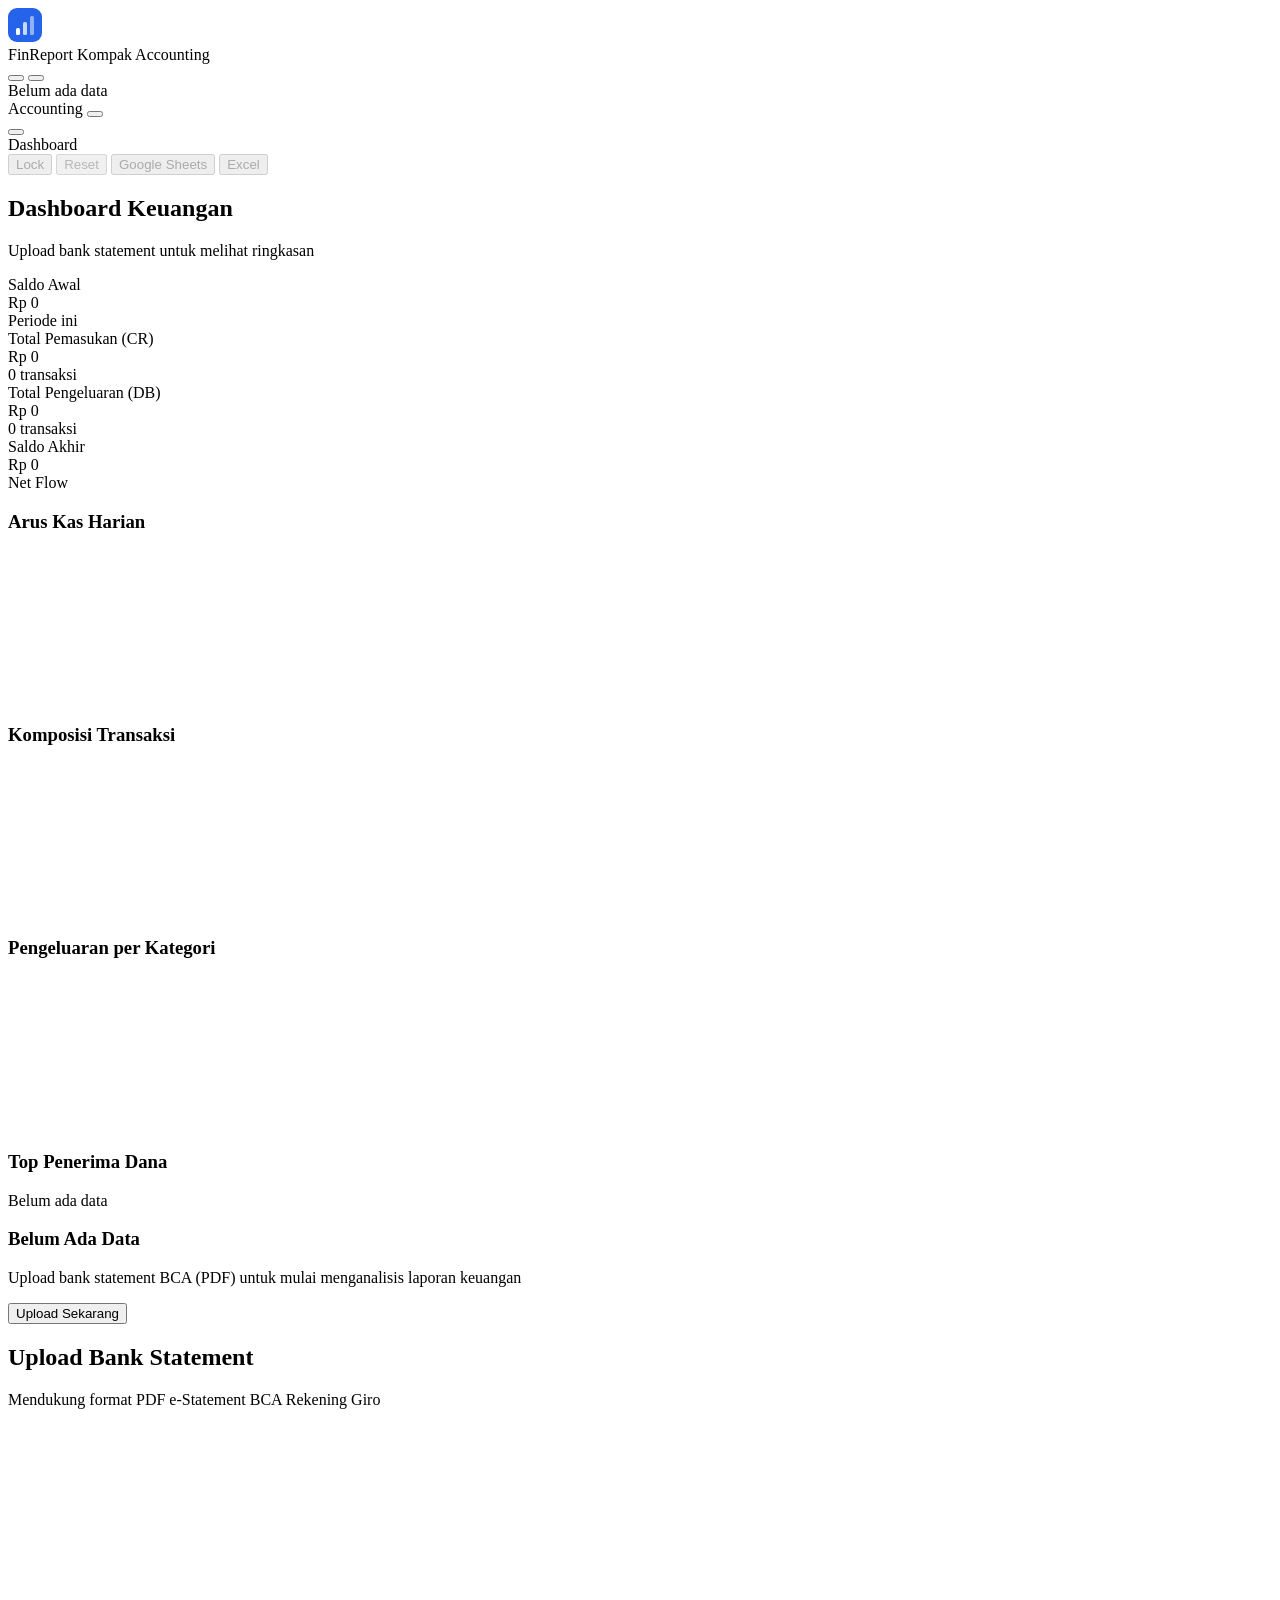
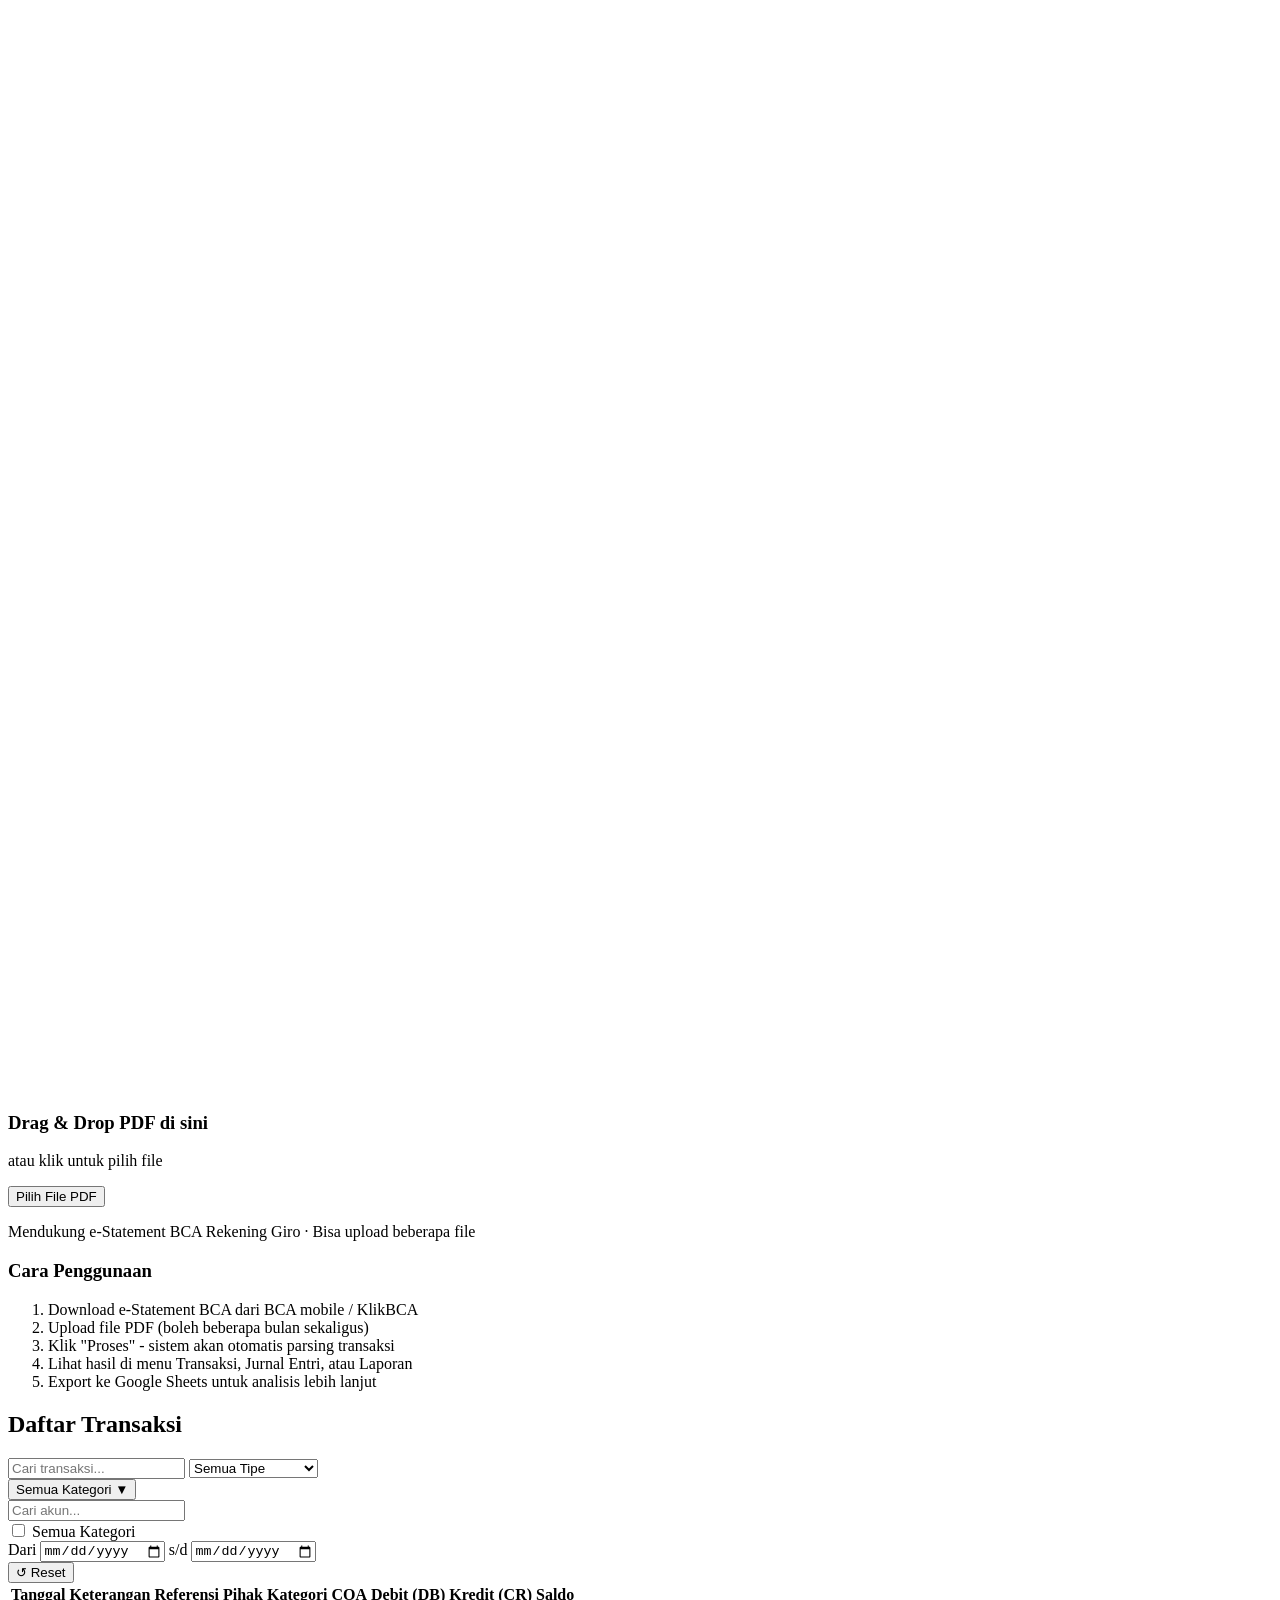
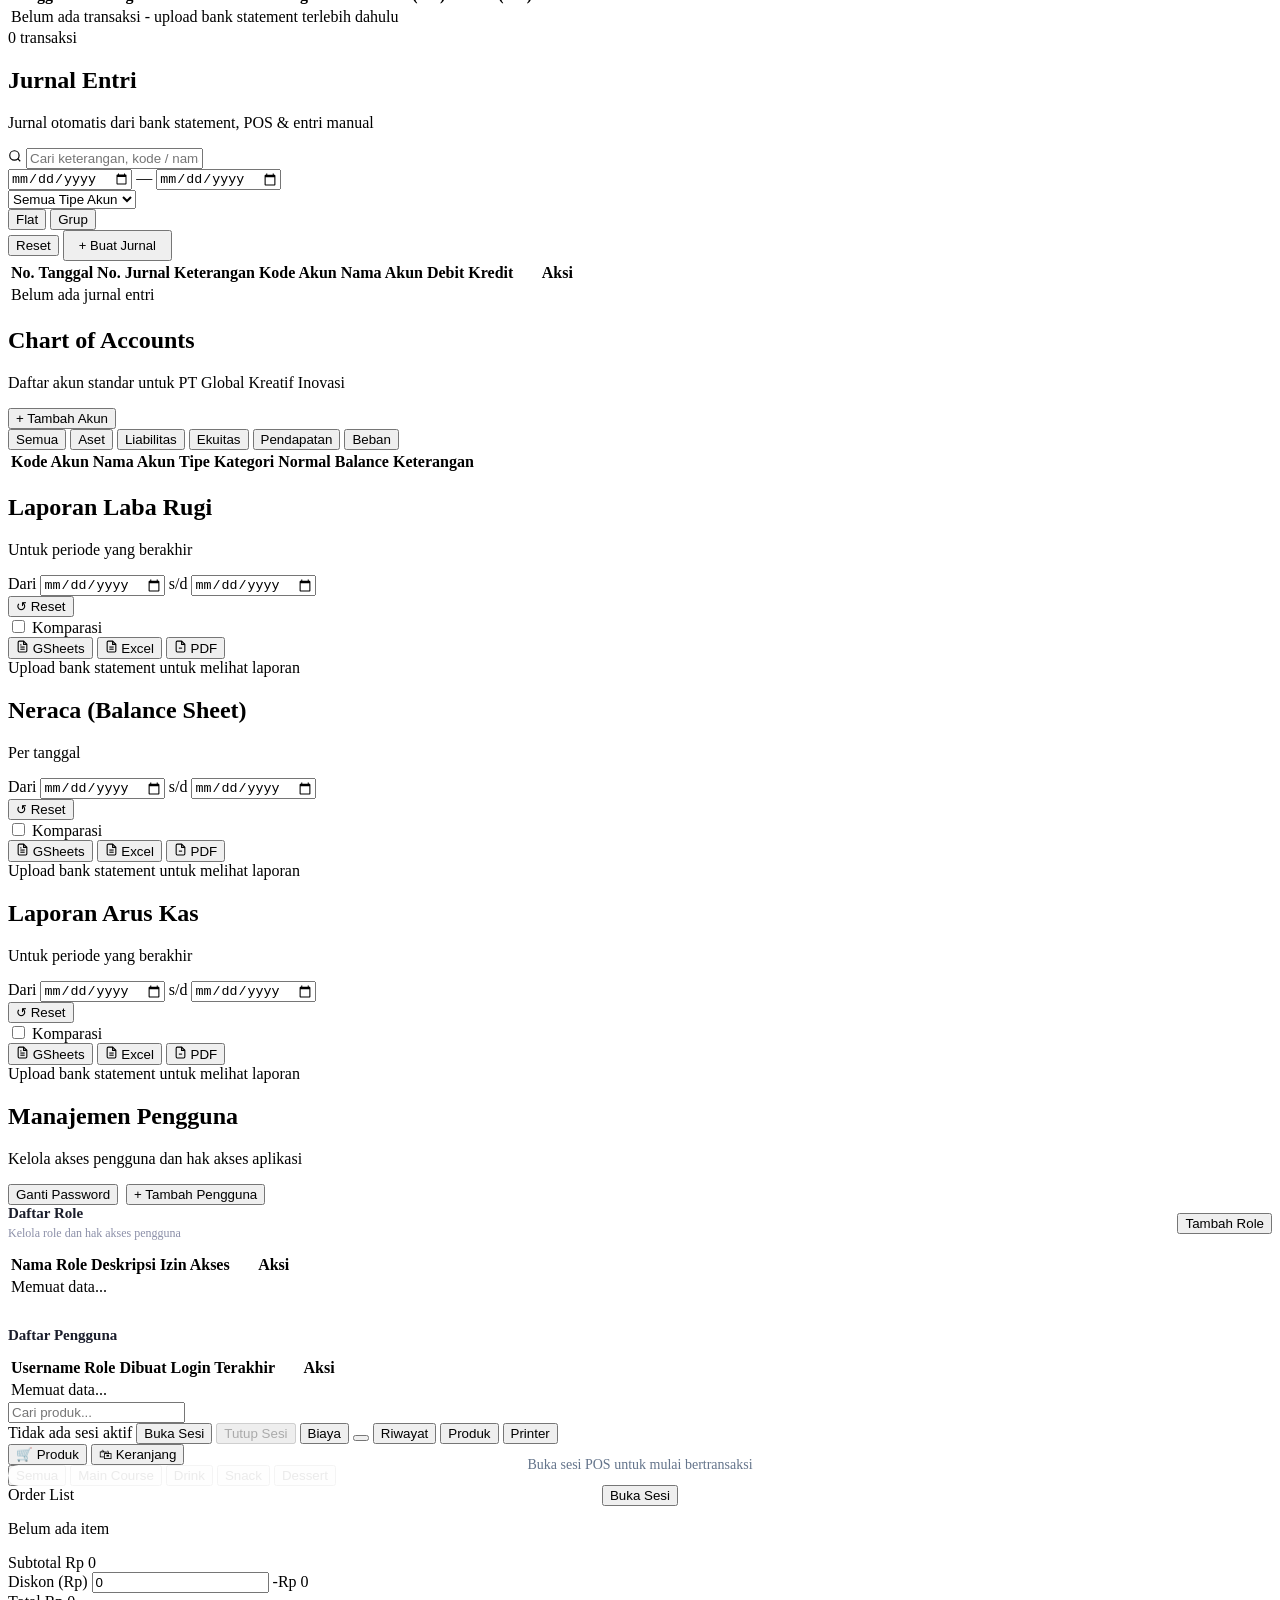
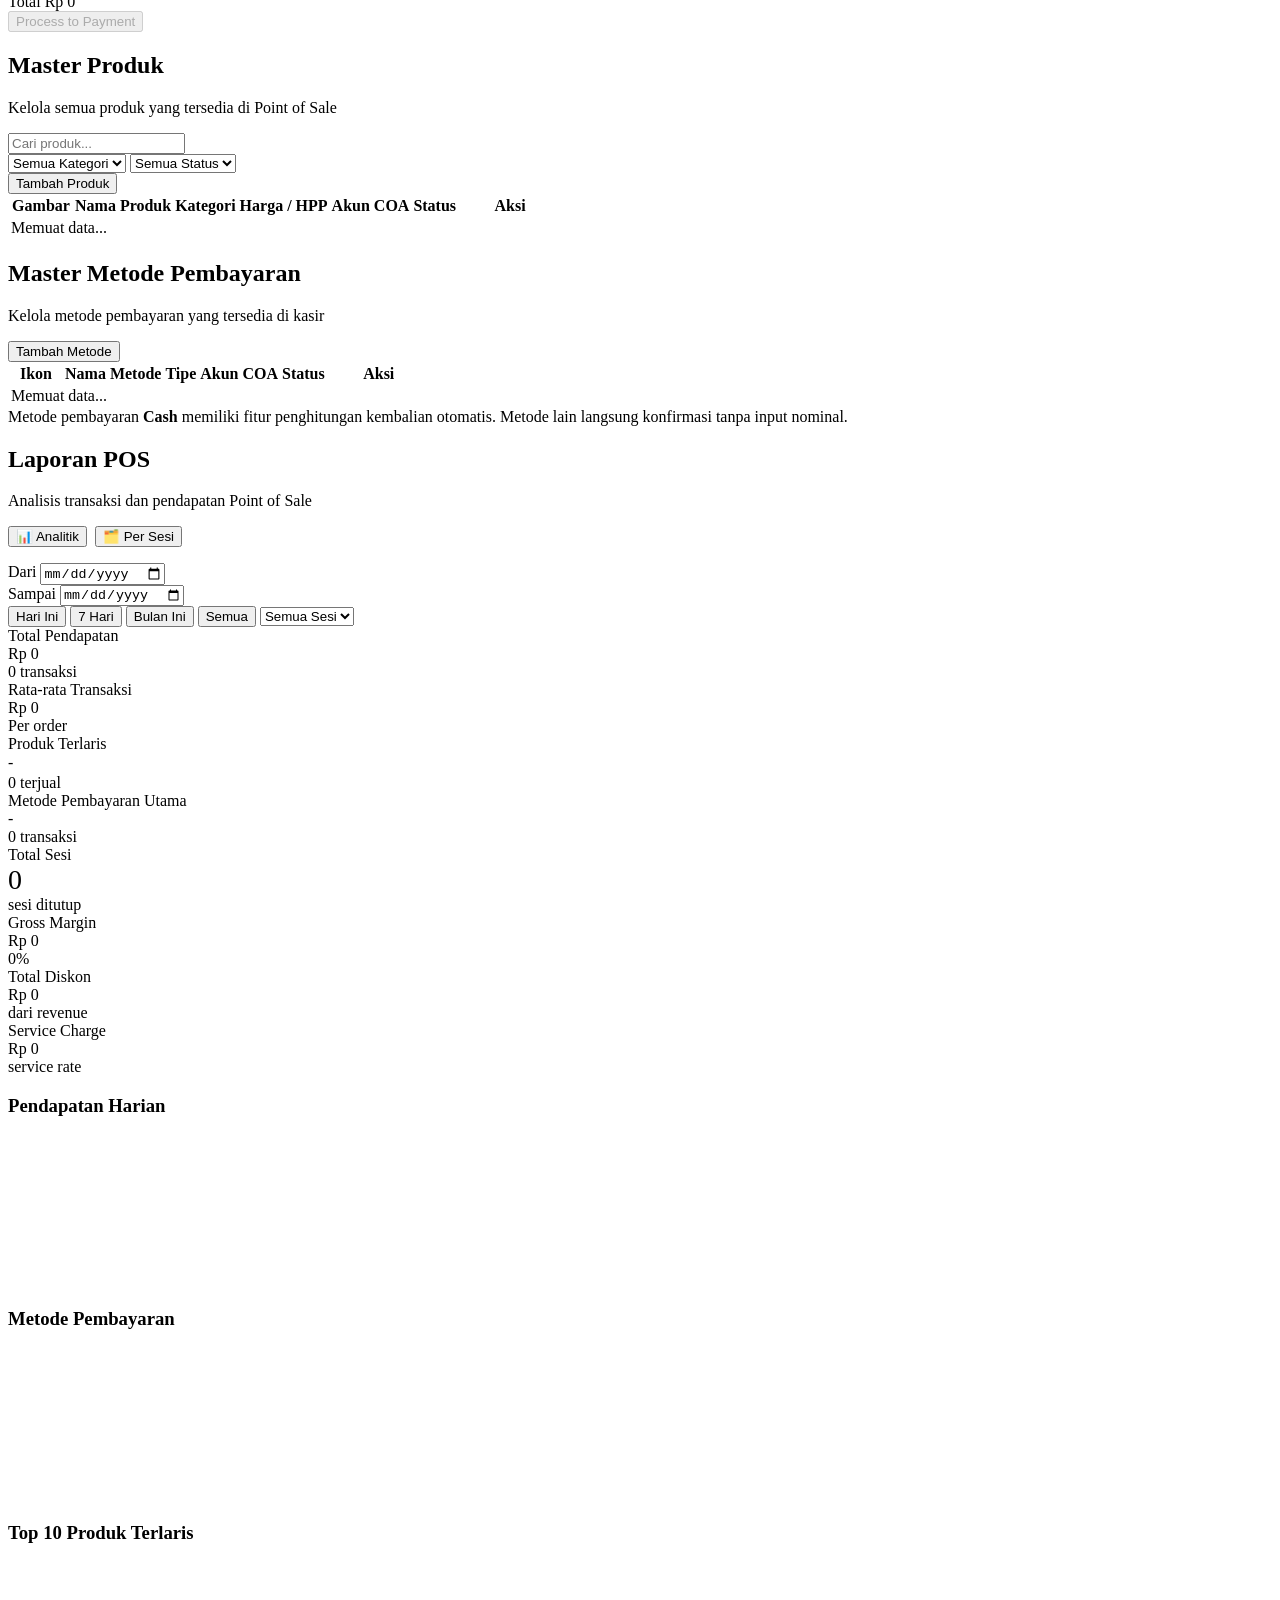
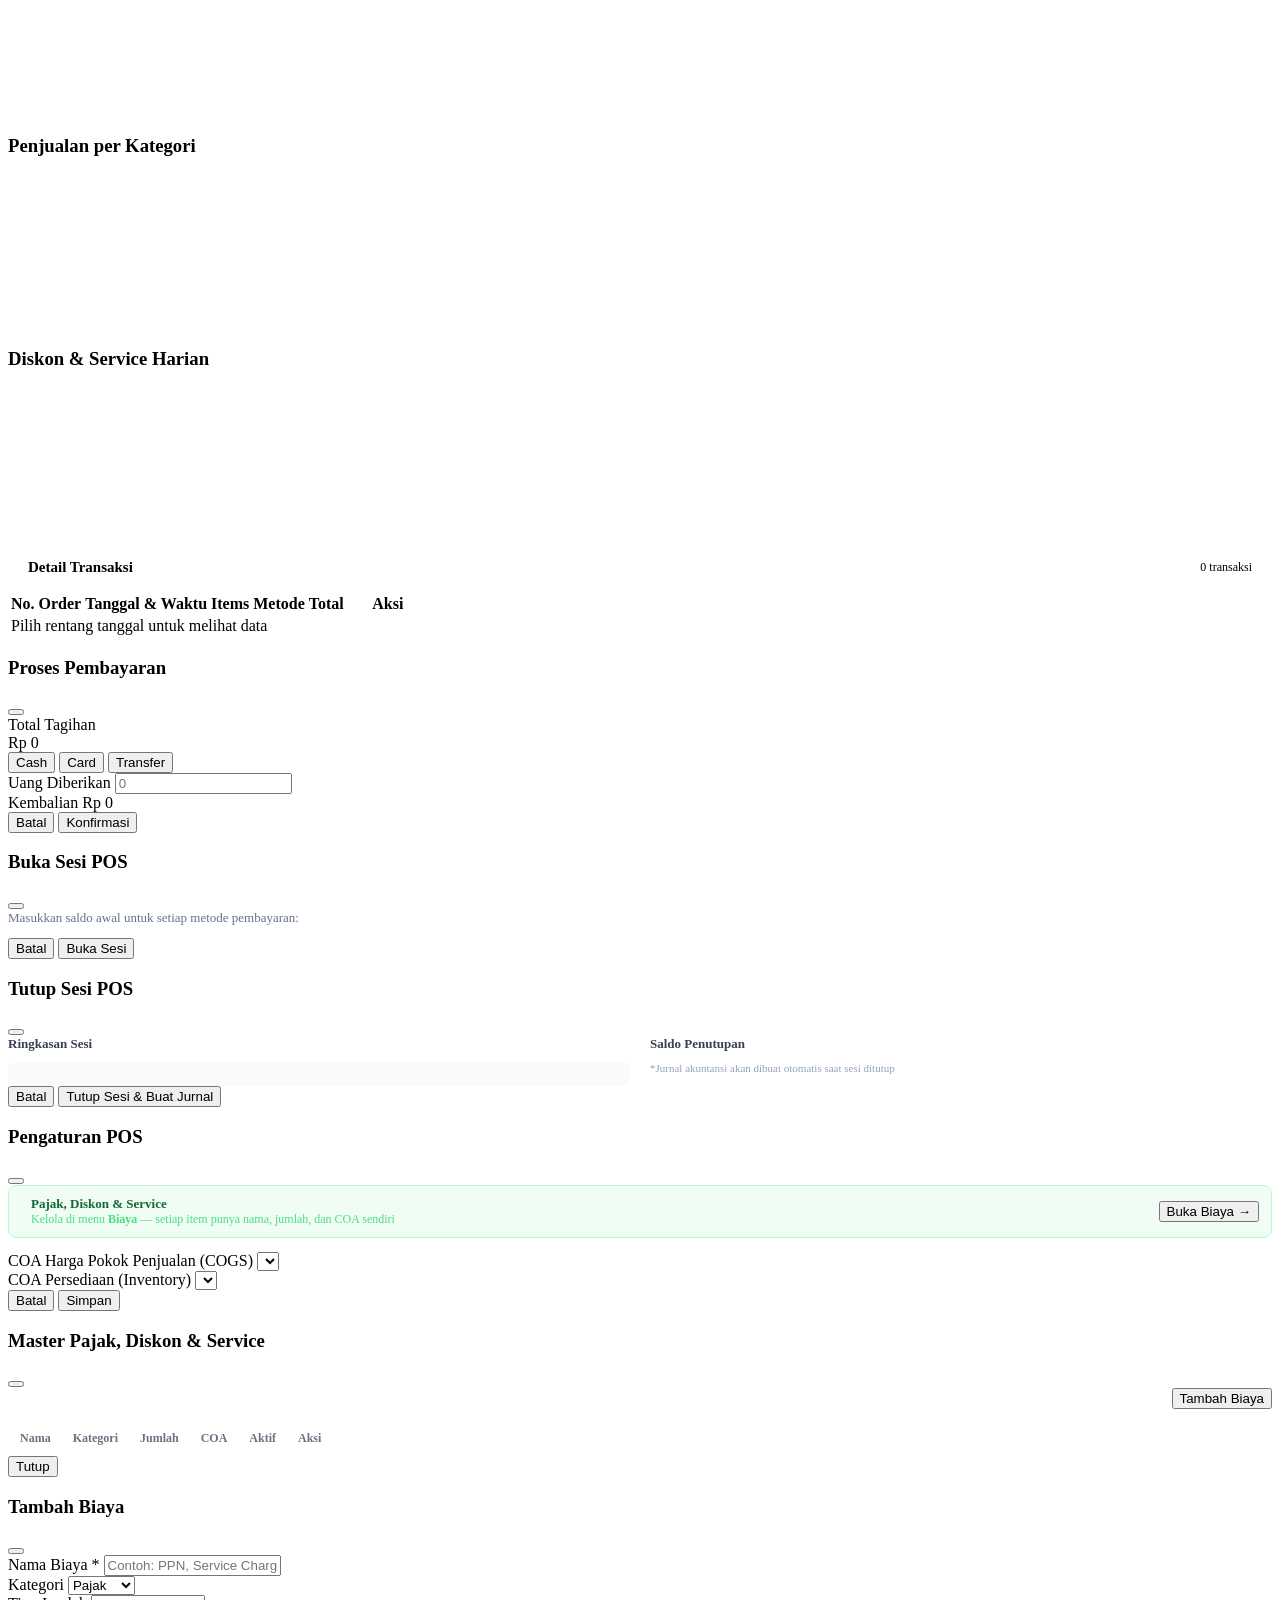
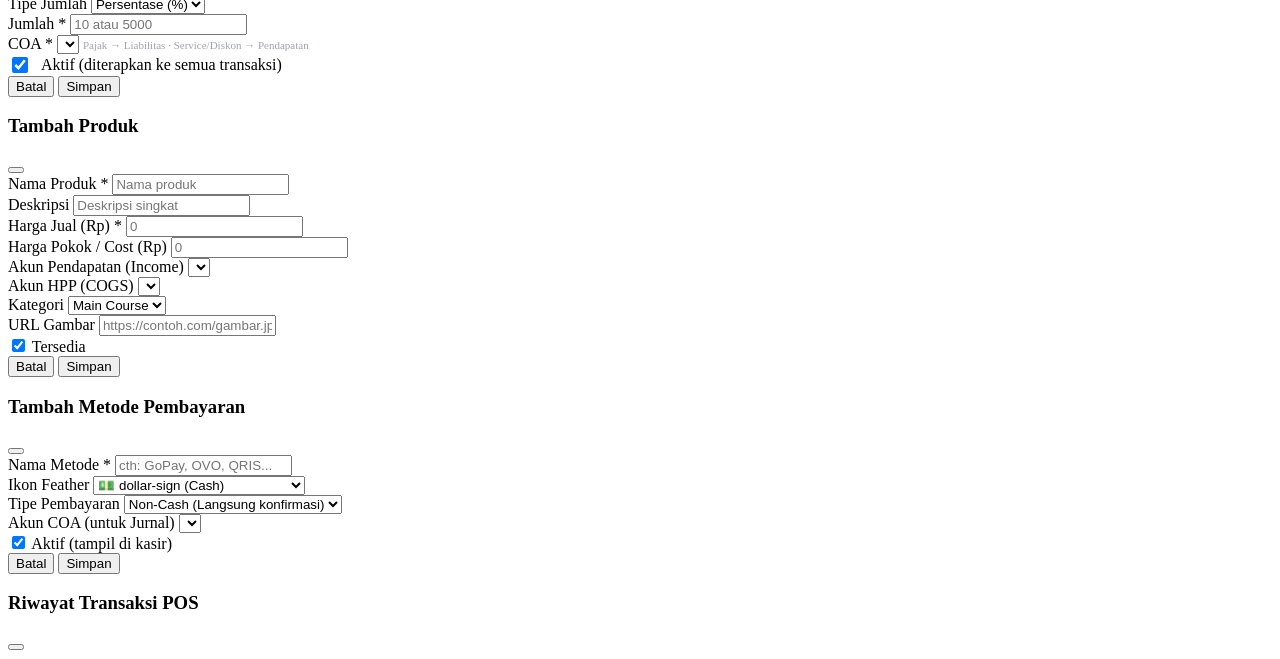
==== commit 41f7025b: "Branding update: Rebrand to Kompak Accounting with teal theme - Change app name from 'FinReport GKI'" ====
--- a/Desktop/Apps - SuperAdmin - Laporankeuangan v2/index.html
+++ b/Desktop/Apps - SuperAdmin - Laporankeuangan v2/index.html
@@ -3,7 +3,7 @@
 <head>
   <meta charset="UTF-8" />
   <meta name="viewport" content="width=device-width, initial-scale=1.0" />
-  <title>Laporan Keuangan - GKI</title>
+  <title>Kompak Accounting</title>
   <link rel="preconnect" href="https://fonts.googleapis.com">
   <link href="https://fonts.googleapis.com/css2?family=Inter:wght@400;500;600;700;800&display=swap" rel="stylesheet">
   <link rel="stylesheet" href="css/style.css?v=14" />
@@ -25,9 +25,9 @@
   <!-- PANEL: LICENSE ACTIVATION -->
   <div id="licensePanel" class="login-card" style="display:none">
     <div class="login-logo">
-      <img src="assets/logo.svg" alt="GKI Logo" class="login-logo-img" />
+      <img src="assets/logo.svg" alt="Kompak Logo" class="login-logo-img" />
       <div class="login-logo-text">
-        <span class="login-logo-title">FinReport GKI</span>
+        <span class="login-logo-title">Kompak Accounting</span>
         <span class="login-logo-sub">Aktivasi Lisensi</span>
       </div>
     </div>
@@ -60,9 +60,9 @@
   <!-- PANEL: FIRST-TIME SETUP -->
   <div id="setupPanel" class="login-card" style="display:none">
     <div class="login-logo">
-      <img src="assets/logo.svg" alt="GKI Logo" class="login-logo-img" />
+      <img src="assets/logo.svg" alt="Kompak Logo" class="login-logo-img" />
       <div class="login-logo-text">
-        <span class="login-logo-title">FinReport GKI</span>
+        <span class="login-logo-title">Kompak Accounting</span>
         <span class="login-logo-sub">Selamat Datang!</span>
       </div>
     </div>
@@ -89,9 +89,9 @@
   <!-- PANEL: RECOVERY CODE (setelah setup) -->
   <div id="recoveryCodePanel" class="login-card" style="display:none">
     <div class="login-logo">
-      <img src="assets/logo.svg" alt="GKI Logo" class="login-logo-img" />
+      <img src="assets/logo.svg" alt="Kompak Logo" class="login-logo-img" />
       <div class="login-logo-text">
-        <span class="login-logo-title">FinReport GKI</span>
+        <span class="login-logo-title">Kompak Accounting</span>
         <span class="login-logo-sub">Simpan Kode Pemulihan</span>
       </div>
     </div>
@@ -113,9 +113,9 @@
   <!-- PANEL: LOGIN -->
   <div id="loginPanel" class="login-card" style="display:none">
     <div class="login-logo">
-      <img src="assets/logo.svg" alt="GKI Logo" class="login-logo-img" />
+      <img src="assets/logo.svg" alt="Kompak Logo" class="login-logo-img" />
       <div class="login-logo-text">
-        <span class="login-logo-title">FinReport GKI</span>
+        <span class="login-logo-title">Kompak Accounting</span>
         <span class="login-logo-sub">Management System</span>
       </div>
     </div>
@@ -148,9 +148,9 @@
   <!-- PANEL: REGISTER (Pendaftaran Publik) -->
   <div id="registerPanel" class="login-card" style="display:none">
     <div class="login-logo">
-      <img src="assets/logo.svg" alt="GKI Logo" class="login-logo-img" />
+      <img src="assets/logo.svg" alt="Kompak Logo" class="login-logo-img" />
       <div class="login-logo-text">
-        <span class="login-logo-title">FinReport GKI</span>
+        <span class="login-logo-title">Kompak Accounting</span>
         <span class="login-logo-sub">Buat Akun Baru</span>
       </div>
     </div>
@@ -177,9 +177,9 @@
   <!-- PANEL: SA PASSWORD RECOVERY -->
   <div id="saRecoveryPanel" class="login-card" style="display:none">
     <div class="login-logo">
-      <img src="assets/logo.svg" alt="GKI Logo" class="login-logo-img" />
+      <img src="assets/logo.svg" alt="Kompak Logo" class="login-logo-img" />
       <div class="login-logo-text">
-        <span class="login-logo-title">FinReport GKI</span>
+        <span class="login-logo-title">Kompak Accounting</span>
         <span class="login-logo-sub">Pemulihan Password</span>
       </div>
     </div>
@@ -236,7 +236,7 @@
     </div>
     <div class="logo-text">
       <span class="logo-title">FinReport</span>
-      <span class="logo-sub">GKI Management</span>
+      <span class="logo-sub">Kompak Accounting</span>
     </div>
   </div>
 
